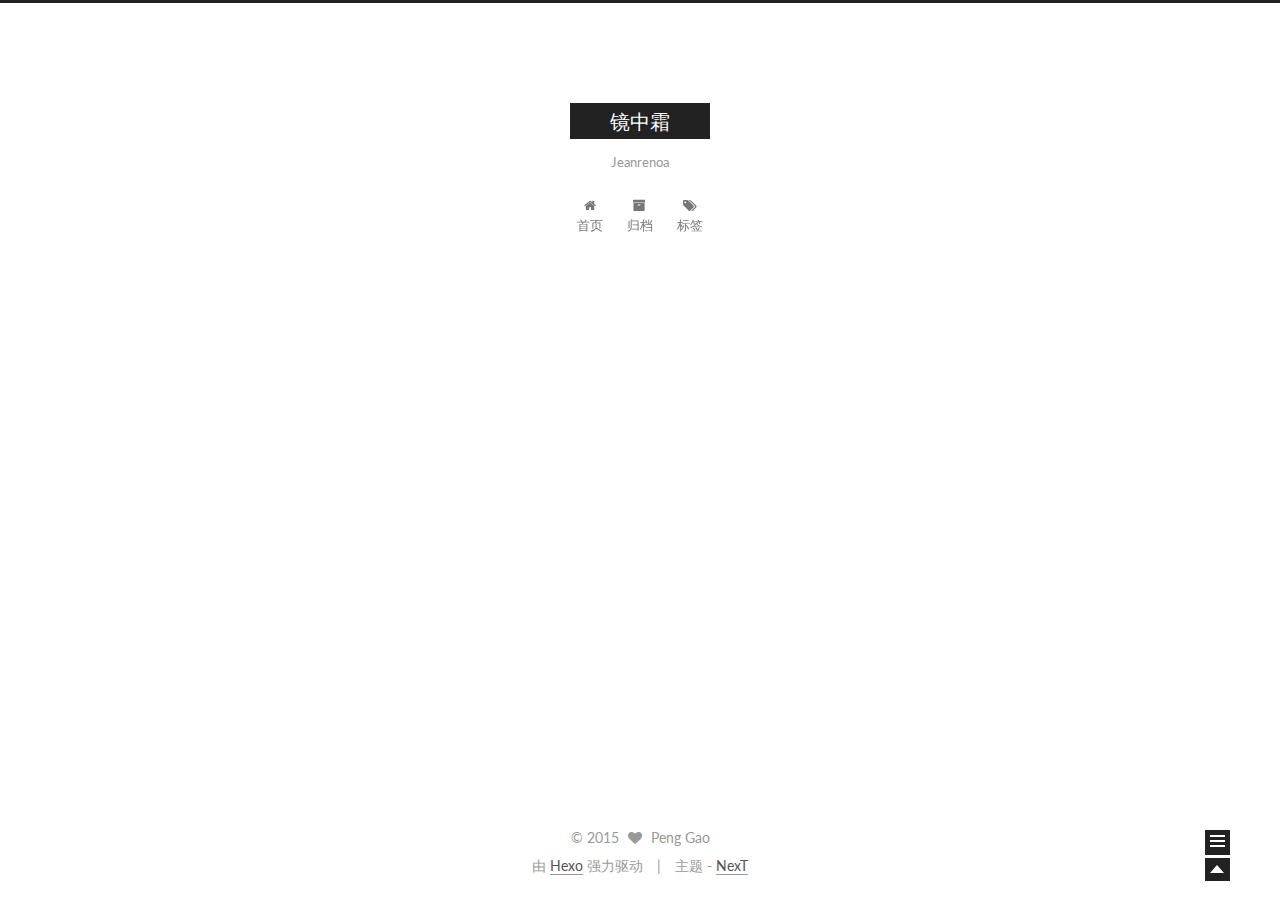
==== index.html @ 31a02031 "Update blog site content" ====
<!doctype html>
<html class="theme-next   use-motion ">
<head>
  <meta charset="UTF-8"/>
<meta http-equiv="X-UA-Compatible" content="IE=edge,chrome=1" />
<meta name="viewport" content="width=device-width, initial-scale=1, maximum-scale=1"/>



<meta http-equiv="Cache-Control" content="no-transform" />
<meta http-equiv="Cache-Control" content="no-siteapp" />












  <link href="/vendors/fancybox/source/jquery.fancybox.css?v=2.1.5" rel="stylesheet" type="text/css"/>




  <link href="//fonts.googleapis.com/css?family=Lato:300,400,700,400italic&subset=latin,latin-ext" rel="stylesheet" type="text/css">



<link href="/vendors/font-awesome/css/font-awesome.min.css?v=4.4.0" rel="stylesheet" type="text/css" />

<link href="/css/main.css?v=0.4.5.2" rel="stylesheet" type="text/css" />


  <meta name="keywords" content="Hexo, NexT" />








  <link rel="shortcut icon" type="image/x-icon" href="/favicon.ico?v=0.4.5.2" />






<meta name="description" content="Peng Gao&apos;s blog">
<meta property="og:type" content="website">
<meta property="og:title" content="镜中霜">
<meta property="og:url" content="http://yoursite.com/index.html">
<meta property="og:site_name" content="镜中霜">
<meta property="og:description" content="Peng Gao&apos;s blog">
<meta name="twitter:card" content="summary">
<meta name="twitter:title" content="镜中霜">
<meta name="twitter:description" content="Peng Gao&apos;s blog">



<script type="text/javascript" id="hexo.configuration">
  var CONFIG = {
    scheme: '',
    sidebar: 'post',
    motion: true
  };
</script>

  <title> 镜中霜 </title>
</head>

<body itemscope itemtype="http://schema.org/WebPage" lang="zh-Hans">

  <!--[if lte IE 8]>
  <div style=' clear: both; height: 59px; padding:0 0 0 15px; position: relative;margin:0 auto;'>
    <a href="http://windows.microsoft.com/en-US/internet-explorer/products/ie/home?ocid=ie6_countdown_bannercode">
      <img src="http://7u2nvr.com1.z0.glb.clouddn.com/picouterie.jpg" border="0" height="42" width="820"
           alt="You are using an outdated browser. For a faster, safer browsing experience, upgrade for free today or use other browser ,like chrome firefox safari."
           style='margin-left:auto;margin-right:auto;display: block;'/>
    </a>
  </div>
<![endif]-->
  






  <div class="container one-column 
   page-home 
">
    <div class="headband"></div>

    <header id="header" class="header" itemscope itemtype="http://schema.org/WPHeader">
      <div class="header-inner"><div class="site-meta ">
  

  <div class="custom-logo-site-title">
    <a href="/"  class="brand" rel="start">
      <span class="logo-line-before"><i></i></span>
      <span class="site-title">镜中霜</span>
      <span class="logo-line-after"><i></i></span>
    </a>
  </div>
  <p class="site-subtitle">Jeanrenoa</p>
</div>

<div class="site-nav-toggle">
  <button>
    <span class="btn-bar"></span>
    <span class="btn-bar"></span>
    <span class="btn-bar"></span>
  </button>
</div>

<nav class="site-nav">
  

  
    <ul id="menu" class="menu ">
      
        
        <li class="menu-item menu-item-home">
          <a href="/" rel="section">
            
              <i class="menu-item-icon fa fa-home fa-fw"></i> <br />
            
            首页
          </a>
        </li>
      
        
        <li class="menu-item menu-item-archives">
          <a href="/archives" rel="section">
            
              <i class="menu-item-icon fa fa-archive fa-fw"></i> <br />
            
            归档
          </a>
        </li>
      
        
        <li class="menu-item menu-item-tags">
          <a href="/tags" rel="section">
            
              <i class="menu-item-icon fa fa-tags fa-fw"></i> <br />
            
            标签
          </a>
        </li>
      

      
      
    </ul>
  

  
</nav>

 </div>
    </header>

    <main id="main" class="main">
      <div class="main-inner">
        <div id="content" class="content">
          
  <section id="posts" class="posts-expand">

    

    
    
      
      
        
        
        
      

      
    

    
      

  
  

  
  
  

  <article class="post post-type-normal " itemscope itemtype="http://schema.org/Article">

    
      <header class="post-header">

        
        
          <h1 class="post-title" itemprop="name headline">
            
            
              
                
                <a class="post-title-link" href="/2015/12/19/My-New-Post/" itemprop="url">
                  My New Post
                </a>
              
            
          </h1>
        

        <div class="post-meta">
          <span class="post-time">
            发表于
            <time itemprop="dateCreated" datetime="2015-12-19T20:08:28+08:00" content="2015-12-19">
              2015-12-19
            </time>
          </span>

          

          
            
          

          

        </div>
      </header>
    


    <div class="post-body">

      
      

      
        
          <span itemprop="articleBody">
            
              <h2 id="test"><a href="#test" class="headerlink" title="test"></a>test</h2><h3 id="test-1"><a href="#test-1" class="headerlink" title="test"></a>test</h3><ul>
<li>content</li>
<li>content</li>
</ul>

            
          </span>
        
      
    </div>

    <footer class="post-footer">
      

      

      
      
        <div class="post-eof"></div>
      
    </footer>
  </article>


    

  </section>

  


        </div>

        


        

      </div>

      
        
  
  <div class="sidebar-toggle">
    <div class="sidebar-toggle-line-wrap">
      <span class="sidebar-toggle-line sidebar-toggle-line-first"></span>
      <span class="sidebar-toggle-line sidebar-toggle-line-middle"></span>
      <span class="sidebar-toggle-line sidebar-toggle-line-last"></span>
    </div>
  </div>

  <aside id="sidebar" class="sidebar">
    <div class="sidebar-inner">

      

      

      <section class="site-overview sidebar-panel  sidebar-panel-active ">
        <div class="site-author motion-element" itemprop="author" itemscope itemtype="http://schema.org/Person">
          <img class="site-author-image" src="/images/avatar.jpg" alt="Peng Gao" itemprop="image"/>
          <p class="site-author-name" itemprop="name">Peng Gao</p>
        </div>
        <p class="site-description motion-element" itemprop="description">Peng Gao's blog</p>
        <nav class="site-state motion-element">
          <div class="site-state-item site-state-posts">
            <a href="/archives">
              <span class="site-state-item-count">1</span>
              <span class="site-state-item-name">日志</span>
            </a>
          </div>

          <div class="site-state-item site-state-categories">
            
              <span class="site-state-item-count">0</span>
              <span class="site-state-item-name">分类</span>
              
          </div>

          <div class="site-state-item site-state-tags">
            <a href="/tags">
              <span class="site-state-item-count">0</span>
              <span class="site-state-item-name">标签</span>
              </a>
          </div>

        </nav>

        

        <div class="links-of-author motion-element">
          
            
              <span class="links-of-author-item">
                <a href="https://github.com/jeanrenoa" target="_blank">
                  
                    <i class="fa fa-globe"></i> github
                  
                </a>
              </span>
            
              <span class="links-of-author-item">
                <a href="http://weibo.com/1256192520" target="_blank">
                  
                    <i class="fa fa-globe"></i> weibo
                  
                </a>
              </span>
            
          
        </div>

        
        

        <div class="links-of-author motion-element">
          
        </div>

      </section>

      

    </div>
  </aside>


      
    </main>

    <footer id="footer" class="footer">
      <div class="footer-inner">
        <div class="copyright" >
  
  &copy; 
  <span itemprop="copyrightYear">2015</span>
  <span class="with-love">
    <i class="icon-next-heart fa fa-heart"></i>
  </span>
  <span class="author" itemprop="copyrightHolder">Peng Gao</span>
</div>

<div class="powered-by">
  由 <a class="theme-link" href="http://hexo.io">Hexo</a> 强力驱动
</div>

<div class="theme-info">
  主题 -
  <a class="theme-link" href="https://github.com/iissnan/hexo-theme-next">
    NexT
  </a>
</div>



      </div>
    </footer>

    <div class="back-to-top"></div>
  </div>

  <script type="text/javascript" src="/vendors/jquery/index.js?v=2.1.3"></script>

  
  

  
    
    

  


  

  
  <script type="text/javascript" src="/vendors/fancybox/source/jquery.fancybox.pack.js"></script>
  <script type="text/javascript" src="/js/fancy-box.js?v=0.4.5.2"></script>


  <script type="text/javascript" src="/js/helpers.js?v=0.4.5.2"></script>
  <script type="text/javascript" src="/vendors/velocity/velocity.min.js"></script>
<script type="text/javascript" src="/vendors/velocity/velocity.ui.min.js"></script>

<script type="text/javascript" src="/js/motion.js?v=0.4.5.2" id="motion.global"></script>


  <script type="text/javascript" src="/vendors/fastclick/lib/fastclick.min.js?v=1.0.6"></script>
  <script type="text/javascript" src="/vendors/jquery_lazyload/jquery.lazyload.js?v=1.9.7"></script>

  

  <script type="text/javascript" src="/js/bootstrap.js"></script>

  
  

  
  

</body>
</html>
---- css/main.css ----
/* normalize.css v3.0.2 | MIT License | git.io/normalize */
html {
  font-family: sans-serif; /* 1 */
  -ms-text-size-adjust: 100%; /* 2 */
  -webkit-text-size-adjust: 100%; /* 2 */
}
body {
  margin: 0;
}
article,
aside,
details,
figcaption,
figure,
footer,
header,
hgroup,
main,
menu,
nav,
section,
summary {
  display: block;
}
audio,
canvas,
progress,
video {
  display: inline-block; /* 1 */
  vertical-align: baseline; /* 2 */
}
audio:not([controls]) {
  display: none;
  height: 0;
}
[hidden],
template {
  display: none;
}
a {
  background-color: transparent;
}
a:active,
a:hover {
  outline: 0;
}
abbr[title] {
  border-bottom: 1px dotted;
}
b,
strong {
  font-weight: bold;
}
dfn {
  font-style: italic;
}
h1 {
  font-size: 2em;
  margin: 0.67em 0;
}
mark {
  background: #ff0;
  color: #000;
}
small {
  font-size: 80%;
}
sub,
sup {
  font-size: 75%;
  line-height: 0;
  position: relative;
  vertical-align: baseline;
}
sup {
  top: -0.5em;
}
sub {
  bottom: -0.25em;
}
img {
  border: 0;
}
svg:not(:root) {
  overflow: hidden;
}
figure {
  margin: 1em 40px;
}
hr {
  -moz-box-sizing: content-box;
  box-sizing: content-box;
  height: 0;
}
pre {
  overflow: auto;
}
code,
kbd,
pre,
samp {
  font-family: monospace, monospace;
  font-size: 1em;
}
button,
input,
optgroup,
select,
textarea {
  color: inherit; /* 1 */
  font: inherit; /* 2 */
  margin: 0; /* 3 */
}
button {
  overflow: visible;
}
button,
select {
  text-transform: none;
}
button,
html input[type="button"],
input[type="reset"],
input[type="submit"] {
  -webkit-appearance: button; /* 2 */
  cursor: pointer; /* 3 */
}
button[disabled],
html input[disabled] {
  cursor: default;
}
button::-moz-focus-inner,
input::-moz-focus-inner {
  border: 0;
  padding: 0;
}
input {
  line-height: normal;
}
input[type="checkbox"],
input[type="radio"] {
  box-sizing: border-box; /* 1 */
  padding: 0; /* 2 */
}
input[type="number"]::-webkit-inner-spin-button,
input[type="number"]::-webkit-outer-spin-button {
  height: auto;
}
input[type="search"] {
  -webkit-appearance: textfield; /* 1 */
  -moz-box-sizing: content-box;
  -webkit-box-sizing: content-box; /* 2 */
  box-sizing: content-box;
}
input[type="search"]::-webkit-search-cancel-button,
input[type="search"]::-webkit-search-decoration {
  -webkit-appearance: none;
}
fieldset {
  border: 1px solid #c0c0c0;
  margin: 0 2px;
  padding: 0.35em 0.625em 0.75em;
}
legend {
  border: 0; /* 1 */
  padding: 0; /* 2 */
}
textarea {
  overflow: auto;
}
optgroup {
  font-weight: bold;
}
table {
  border-collapse: collapse;
  border-spacing: 0;
}
td,
th {
  padding: 0;
}
::selection {
  background: #262a30;
  color: #fff;
}
body {
  position: relative;
  font-family: Lato, "PingFang SC", "Microsoft YaHei", sans-serif;
  font-size: 14px;
  line-height: 2;
  color: #555;
  background: #fff;
}
@media (max-width: 767px) {
  body {
    padding-right: 0 !important;
  }
}
@media (min-width: 768px) and (max-width: 991px) {
  body {
    padding-right: 0 !important;
  }
}
@media (min-width: 1600px) {
  body {
    font-size: 16px;
  }
}
h1,
h2,
h3,
h4,
h5,
h6 {
  margin: 0;
  padding: 0;
  font-weight: bold;
  line-height: 1;
  font-family: Lato, "PingFang SC", "Microsoft YaHei", sans-serif;
}
h1 {
  font-size: 22px;
}
@media (max-width: 767px) {
  h1 {
    font-size: 18px;
  }
}
h2 {
  font-size: 20px;
}
@media (max-width: 767px) {
  h2 {
    font-size: 16px;
  }
}
h3 {
  font-size: 18px;
}
@media (max-width: 767px) {
  h3 {
    font-size: 14px;
  }
}
h4 {
  font-size: 16px;
}
@media (max-width: 767px) {
  h4 {
    font-size: 12px;
  }
}
h5 {
  font-size: 14px;
}
@media (max-width: 767px) {
  h5 {
    font-size: 10px;
  }
}
h6 {
  font-size: 12px;
}
@media (max-width: 767px) {
  h6 {
    font-size: 8px;
  }
}
p {
  margin: 0 0 25px 0;
}
a {
  color: #555;
  text-decoration: none;
  border-bottom: 1px solid #999;
}
a:hover {
  color: #222;
  border-bottom-color: #222;
}
ul {
  list-style: none;
}
blockquote {
  margin: 0;
  padding: 0;
}
img {
  display: block;
  margin: auto 0;
  max-width: 100%;
  height: auto;
}
h2,
h3,
h4,
h5,
h6 {
  margin: 20px 0 15px;
}
ul {
  list-style: square;
}
a {
  word-wrap: break-word;
}
hr {
  margin: 40px 0;
  height: 3px;
  border: none;
  background-color: #ddd;
  background-image: repeating-linear-gradient(-45deg, #fff, #fff 4px, transparent 4px, transparent 8px);
}
blockquote {
  padding: 0 15px;
  color: #666;
  border-left: 4px solid #ddd;
}
blockquote cite::before {
  content: "-";
  padding: 0 5px;
}
dt {
  font-weight: 700;
}
dd {
  margin: 0;
  padding: 0;
}
.pullquote {
  width: 45%;
}
.pullquote.left {
  float: left;
  margin-left: 5px;
  margin-right: 10px;
}
.pullquote.right {
  float: right;
  margin-left: 10px;
  margin-right: 5px;
}
.highlight table,
.gist table {
  width: auto;
}
.highlight table td,
.gist table td {
  border: none;
}
.highlight a,
.gist a {
  color: #222 !important;
  text-decoration: none !important;
}
.video-container {
  position: relative;
  padding-top: 60%;
  height: 0;
  overflow: hidden;
}
.video-container iframe,
.video-container object,
.video-container embed {
  position: absolute;
  top: 0;
  left: 0;
  width: 100%;
  height: 100%;
}
table {
  margin: 20px 0;
  width: 100%;
  border-collapse: collapse;
  border-spacing: 0;
  border: 1px solid #ddd;
  font-size: 14px;
}
table>tbody>tr:nth-of-type(odd) {
  background-color: #f9f9f9;
}
table>tbody>tr:hover {
  background-color: #f5f5f5;
}
caption,
th,
td {
  padding: 8px;
  text-align: left;
  vertical-align: middle;
  font-weight: normal;
}
th,
td {
  border-bottom: 3px solid #ddd;
  border-right: 1px solid #eee;
}
th {
  padding-bottom: 10px;
  font-weight: 700;
}
td {
  border-bottom-width: 1px;
}
.text-left {
  text-align: left;
}
.text-center {
  text-align: center;
}
.text-right {
  text-align: right;
}
.text-justify {
  text-align: justify;
}
.text-nowrap {
  white-space: nowrap;
}
.text-lowercase {
  text-transform: lowercase;
}
.text-uppercase {
  text-transform: uppercase;
}
.text-capitalize {
  text-transform: capitalize;
}
.center-block {
  display: block;
  margin-left: auto;
  margin-right: auto;
}
.clearfix:before,
.clearfix:after {
  content: " ";
  display: table;
}
.clearfix:after {
  clear: both;
}
.full-image.full-image.full-image {
  border: none;
  max-width: 100%;
  width: auto;
  margin: 0;
}
@media (min-width: 992px) {
  .full-image.full-image.full-image {
    max-width: none;
    width: 126%;
    margin: 0 -13%;
  }
}
.use-motion .motion-element {
  opacity: 0;
}
pre,
.highlight {
  background: #f7f7f7;
  margin: 20px 0;
  padding: 15px;
  overflow: auto;
  font-size: 13px;
  color: #4d4d4c;
  line-height: 1.6;
}
.highlight .gutter pre,
.gist .gist-file .gist-data .line-numbers {
  color: #666;
}
pre,
code {
  font-family: "Input Mono", "PT Mono", Consolas, Monaco, Menlo, monospace;
}
code {
  word-break: break-all;
  background: #eee;
  text-shadow: 0 1px #fff;
  padding: 0 0.3em;
}
pre code {
  background: none;
  text-shadow: none;
  padding: 0;
}
.highlight pre {
  border: none;
  margin: 0;
  padding: 1px;
}
.highlight table {
  margin: 0;
  width: auto;
  border: none;
}
.highlight td {
  border: none;
  padding: 0;
}
.highlight figcaption {
  font-size: 0.85em;
  color: #8e908c;
  line-height: 1em;
  margin-bottom: 1em;
}
.highlight figcaption:before,
.highlight figcaption:after {
  content: " ";
  display: table;
}
.highlight figcaption:after {
  clear: both;
}
.highlight figcaption a {
  float: right;
}
.highlight .gutter pre {
  text-align: right;
  padding-right: 20px;
}
.highlight .line {
  height: 20px;
}
.gist {
  margin: 20px 0;
  border-style: solid;
  border-color: #ccc;
  border-width: 1px 0;
  background: #f7f7f7;
  padding: 15px 40px 15px 15px;
}
.gist .gist-file {
  border: none;
  font-family: "Input Mono", "PT Mono", Consolas, Monaco, Menlo, monospace;
  margin: 0;
}
.gist .gist-file .gist-data {
  background: none;
  border: none;
}
.gist .gist-file .gist-data .line-numbers {
  background: none;
  border: none;
  padding: 0 20px 0 0;
}
.gist .gist-file .gist-data .line-data {
  padding: 0 !important;
}
.gist .gist-file .highlight {
  margin: 0;
  padding: 0;
  border: none;
}
.gist .gist-file .gist-meta {
  background: #f7f7f7;
  color: #8e908c;
  font: 13px Lato, "PingFang SC", "Microsoft YaHei", sans-serif;
  text-shadow: 0 0;
  padding: 0;
  margin-top: 1em;
  margin-left: 40px;
}
.gist .gist-file .gist-meta a {
  color: color-link;
  font-weight: normal;
}
.gist .gist-file .gist-meta a:hover {
  text-decoration: underline;
}
pre .comment {
  color: #8e908c;
}
pre .variable,
pre .attribute,
pre .tag,
pre .regexp,
pre .ruby .constant,
pre .xml .tag .title,
pre .xml .pi,
pre .xml .doctype,
pre .html .doctype,
pre .css .id,
pre .css .class,
pre .css .pseudo {
  color: #c82829;
}
pre .number,
pre .preprocessor,
pre .built_in,
pre .literal,
pre .params,
pre .constant {
  color: #f5871f;
}
pre .ruby .class .title,
pre .css .rules .attribute {
  color: #718c00;
}
pre .string,
pre .value,
pre .inheritance,
pre .header,
pre .ruby .symbol,
pre .xml .cdata {
  color: #718c00;
}
pre .title,
pre .css .hexcolor {
  color: #3e999f;
}
pre .function,
pre .python .decorator,
pre .python .title,
pre .ruby .function .title,
pre .ruby .title .keyword,
pre .perl .sub,
pre .javascript .title,
pre .coffeescript .title {
  color: #4271ae;
}
pre .keyword,
pre .javascript .function {
  color: #8959a8;
}
html,
body {
  height: 100%;
}
.container {
  position: relative;
  min-height: 100%;
}
.header-inner {
  margin: 0 auto;
  padding: 100px 0 70px;
  width: 1200px;
}
.one-column .header-inner {
  width: 700px;
}
@media (min-width: 1600px) {
  .one-column .header-inner {
    width: 900px;
  }
}
.main {
  padding-bottom: 150px;
}
.main-inner {
  margin: 0 auto;
  width: 1200px;
}
.one-column .main-inner {
  width: 700px;
}
@media (min-width: 1600px) {
  .one-column .main-inner {
    width: 900px;
  }
}
.footer {
  position: absolute;
  left: 0;
  bottom: 0;
  width: 100%;
  min-height: 50px;
}
.footer-inner {
  margin: 20px auto;
  width: 1200px;
}
.one-column .footer-inner {
  width: 700px;
}
@media (min-width: 1600px) {
  .one-column .footer-inner {
    width: 900px;
  }
}
.headband {
  height: 3px;
  background: #222;
}
.header {
  background: #fff;
}
.header-inner {
  position: relative;
}
.site-meta {
  margin: 0;
  text-align: center;
}
@media (max-width: 767px) {
  .site-meta {
    text-align: center;
  }
}
.brand {
  position: relative;
  display: inline-block;
  padding: 0 40px;
  color: #fff;
  background: #222;
  border-bottom: none;
  font-family: Lato, "PingFang SC", "Microsoft YaHei", sans-serif;
}
.brand:hover {
  color: #fff;
}
.logo {
  display: inline-block;
  margin-right: 5px;
  line-height: 36px;
  vertical-align: top;
}
.site-title {
  display: inline-block;
  vertical-align: top;
  line-height: 36px;
  font-size: 20px;
  font-weight: normal;
}
.site-subtitle {
  margin-top: 10px;
  font-size: 13px;
  color: #999;
}
.use-motion .brand {
  opacity: 0;
}
.use-motion .logo,
.use-motion .site-title,
.use-motion .site-subtitle {
  opacity: 0;
  position: relative;
  top: -10px;
}
.site-nav-toggle {
  display: none;
  position: absolute;
  top: 10px;
  left: 10px;
}
@media (max-width: 767px) {
  .site-nav-toggle {
    display: block;
  }
}
.site-nav-toggle button {
  margin-top: 2px;
  padding: 9px 10px;
  background: transparent;
  border: none;
}
@media (max-width: 767px) {
  .site-nav {
    display: none;
    margin: 0 -10px;
    clear: both;
    border-top: 1px solid #ddd;
  }
}
@media (min-width: 768px) and (max-width: 991px) {
  .site-nav {
    display: block !important;
  }
}
@media (min-width: 992px) {
  .site-nav {
    display: block !important;
  }
}
.menu {
  margin-top: 20px;
  padding-left: 0;
  text-align: center;
}
@media (max-width: 767px) {
  .menu {
    padding-left: 10px;
  }
}
.menu .menu-item {
  display: inline-block;
  margin: 0 10px;
}
@media screen and (max-width: 767px) {
  .menu .menu-item {
    margin-top: 10px;
  }
}
.menu .menu-item a {
  display: block;
  font-size: 13px;
  text-transform: capitalize;
  line-height: 1.5;
  border-bottom: 1px solid transparent;
  transition-property: border-color;
  transition-duration: 0.2s;
  transition-timing-function: ease-in-out;
  transition-delay: 0s;
}
.menu .menu-item a:hover {
  border-bottom-color: #222;
}
.use-motion .menu-item {
  opacity: 0;
}
.translation {
  margin-top: -20px;
  font-size: 14px;
  color: #999;
}
.post:last-child .post-eof.post-eof.post-eof {
  display: none;
}
.sidebar-toggle {
  position: fixed;
  right: 50px;
  bottom: 45px;
  width: 15px;
  height: 15px;
  padding: 5px;
  background: #222;
  line-height: 0;
  z-index: 1050;
  cursor: pointer;
  -webkit-transform: translateZ(0);
}
@media (min-width: 768px) and (max-width: 991px) {
  .sidebar-toggle {
    display: none;
  }
}
@media (max-width: 767px) {
  .sidebar-toggle {
    display: none;
  }
}
.sidebar-toggle-line {
  position: relative;
  display: inline-block;
  vertical-align: top;
  height: 2px;
  width: 100%;
  background: #fff;
  margin-top: 3px;
}
.sidebar-toggle-line:first-child {
  margin-top: 0;
}
.sidebar {
  width: 0;
  position: fixed;
  right: 0;
  top: 0;
  bottom: 0;
  z-index: 1040;
  box-shadow: inset 0 2px 6px #000;
  background: #222;
  -webkit-transform: translateZ(0);
}
.sidebar a {
  color: #999;
  border-bottom-color: #555;
}
.sidebar a:hover {
  color: #eee;
}
@media (min-width: 768px) and (max-width: 991px) {
  .sidebar {
    display: none !important;
  }
}
@media (max-width: 767px) {
  .sidebar {
    display: none !important;
  }
}
.sidebar-inner {
  position: relative;
  padding: 20px 10px;
  color: #999;
  text-align: center;
}
.site-author-image {
  display: block;
  margin: 0 auto;
  max-width: 96px;
  height: auto;
  border: 2px solid #333;
  padding: 2px;
}
.site-author-name {
  margin: 5px 0 0;
  color: #f5f5f5;
}
.site-description {
  margin-top: 5px;
  font-size: 14px;
  color: #555;
}
.site-state {
  overflow: hidden;
  line-height: 1.4;
}
.site-state-item {
  display: inline-block;
  padding: 0 15px;
  border-left: 1px solid #333;
}
.site-state-item:first-child {
  border-left: none;
}
.site-state-item a {
  border-bottom: none;
}
.site-state-item-count {
  display: block;
  text-align: center;
  font-size: 18px;
}
.site-state-item-name {
  font-size: 13px;
}
.feed-link {
  margin-top: 20px;
}
.feed-link a {
  display: inline-block;
  padding: 0 15px;
  color: #fc6423;
  border: 1px solid #fc6423;
  border-radius: 4px;
}
.feed-link a i {
  color: #fc6423;
  font-size: 14px;
}
.feed-link a:hover {
  color: #fff;
  background: #fc6423;
}
.feed-link a:hover i {
  color: #fff;
}
.links-of-author {
  margin-top: 20px;
}
.links-of-author a {
  display: inline-block;
  vertical-align: middle;
  margin-right: 10px;
  margin-bottom: 10px;
  border-bottom-color: #555;
  font-size: 13px;
}
.links-of-author a:before {
  display: inline-block;
  vertical-align: middle;
  margin-right: 3px;
  content: " ";
  width: 4px;
  height: 4px;
  border-radius: 50%;
  background: #5ce029;
}
.sidebar-nav {
  margin: 0 0 20px;
  padding-left: 0;
}
.sidebar-nav li {
  display: inline-block;
  cursor: pointer;
  border-bottom: 1px solid transparent;
  font-size: 15px;
}
.sidebar-nav li:hover {
  color: #f5f5f5;
}
.page-post-detail .sidebar-nav-toc {
  padding: 0 5px;
}
.page-post-detail .sidebar-nav-overview {
  margin-left: 10px;
}
.sidebar-nav .sidebar-nav-active {
  color: #87daff;
  border-bottom-color: #87daff;
}
.sidebar-nav .sidebar-nav-active:hover {
  color: #87daff;
}
.sidebar-panel {
  display: none;
}
.sidebar-panel-active {
  display: block;
}
.post-toc {
  overflow: hidden;
  position: relative;
}
.post-toc-empty {
  font-size: 14px;
  color: #666;
}
.post-toc ol {
  overflow: auto;
  margin: 0;
  padding: 0 10px 10px;
  text-align: left;
  list-style: none;
  font-size: 14px;
}
.post-toc ol a {
  color: #999;
}
.post-toc ol a:hover {
  color: #ccc;
}
.post-toc .nav .nav-child {
  display: none;
}
.post-toc .nav .active > .nav-child {
  display: block;
}
.post-toc .nav .active-current > .nav-child {
  display: block;
}
.post-toc .nav .active-current > .nav-child > .nav-item {
  display: block;
}
.post-toc .nav .active > a {
  color: #ccc;
}
.post-toc .nav .active-current > a {
  color: #87daff;
}
.post-toc .nav .active-current > a:hover {
  color: #87daff;
}
.post-toc-indicator {
  height: 20px;
  text-align: center;
  color: #fff;
  font-size: 14px;
}
.post-toc-indicator-top {
  opacity: 0;
  margin-top: 10px;
}
.post-toc-indicator-bottom {
  position: absolute;
  width: 100%;
}
.footer {
  font-size: 14px;
  color: #999;
}
.footer img {
  border: none;
}
.footer-inner {
  text-align: center;
}
.with-love {
  display: inline-block;
  margin: 0 5px;
}
.powered-by,
.theme-info {
  display: inline-block;
}
.powered-by {
  margin-right: 10px;
}
.powered-by::after {
  content: "|";
  padding-left: 10px;
}
.cc-license {
  margin-top: 10px;
  text-align: center;
}
.cc-license .cc-opacity {
  opacity: 0.7;
  border-bottom: none;
}
.cc-license .cc-opacity:hover {
  opacity: 0.9;
}
.cc-license img {
  display: inline-block;
}
@media (max-width: 767px) {
  body {
    font-size: 14px;
  }
  .header-inner,
  .one-column .header-inner,
  .main-inner,
  .one-column .main-inner,
  .main-inner .content,
  .footer-inner,
  .one-column .footer-inner {
    width: auto;
  }
  .main-inner {
    margin: 20px auto 0;
  }
  .footer-inner {
    padding: 0 10px;
  }
}
.blockquote-center,
.page-home .post-type-quote blockquote,
.page-post-detail .post-type-quote blockquote {
  position: relative;
  margin: 40px 0;
  padding: 0;
  border-left: none;
  text-align: center;
}
.blockquote-center::before,
.page-home .post-type-quote blockquote::before,
.page-post-detail .post-type-quote blockquote::before,
.blockquote-center::after,
.page-home .post-type-quote blockquote::after,
.page-post-detail .post-type-quote blockquote::after {
  position: absolute;
  content: ' ';
  display: block;
  width: 100%;
  height: 24px;
  opacity: 0.2;
  background-repeat: no-repeat;
  background-position: 0 -6px;
  background-size: 22px 22px;
}
.blockquote-center::before,
.page-home .post-type-quote blockquote::before,
.page-post-detail .post-type-quote blockquote::before {
  top: -20px;
  background-image: url("../images/quote-l.svg");
  border-top: 1px solid #ccc;
}
.blockquote-center::after,
.page-home .post-type-quote blockquote::after,
.page-post-detail .post-type-quote blockquote::after {
  bottom: -20px;
  background-image: url("../images/quote-r.svg");
  border-bottom: 1px solid #ccc;
  background-position: 100% 8px;
}
.blockquote-center p,
.page-home .post-type-quote blockquote p,
.page-post-detail .post-type-quote blockquote p,
.blockquote-center div,
.page-home .post-type-quote blockquote div,
.page-post-detail .post-type-quote blockquote div {
  text-align: center;
}
.btn {
  display: inline-block;
  padding: 0 20px;
  font-size: 15px;
  color: #fff;
  background: #222;
  border: 2px solid #222;
  text-decoration: none;
  transition-property: background-color;
  transition-duration: 0.2s;
  transition-timing-function: ease-in-out;
  transition-delay: 0s;
}
.btn:hover {
  border-color: #222;
  color: #222;
  background: #fff;
}
.btn-bar {
  display: block;
  width: 22px;
  height: 2px;
  background: #555;
  border-radius: 1px;
}
.btn-bar+.btn-bar {
  margin-top: 4px;
}
.post-body .fancybox img {
  display: block !important;
  margin: 0 auto;
  cursor: pointer;
  cursor: zoom-out;
  cursor: -webkit-zoom-in;
}
.post-body .image-caption,
.post-body .figure .caption {
  margin: 10px auto 15px;
  text-align: center;
  font-size: 14px;
  color: #999;
  font-weight: bold;
  line-height: 1;
}
.post-sticky-flag {
  display: inline-block;
  font-size: 16px;
  -ms-transform: rotate(30deg);
  transform: rotate(30deg);
}
.posts-expand {
  padding-top: 40px;
}
@media (max-width: 767px) {
  .posts-expand {
    margin: 0 20px;
  }
  .post-body pre,
  .post-body .highlight {
    margin: 0 -20px;
    padding: 10px 20px;
  }
  .post-body pre .gutter pre,
  .post-body .highlight .gutter pre {
    padding-right: 10px;
  }
}
.posts-expand .post-title {
  font-size: 26px;
  text-align: center;
  word-break: break-word;
}
@media (max-width: 767px) {
  .posts-expand .post-title {
    font-size: 22px;
  }
}
.posts-expand .post-title-link {
  display: inline-block;
  position: relative;
  color: #555;
  border-bottom: none;
  line-height: 1.2;
  vertical-align: top;
}
.posts-expand .post-title-link::before {
  content: "";
  position: absolute;
  width: 100%;
  height: 2px;
  bottom: 0;
  left: 0;
  background-color: #000;
  visibility: hidden;
  transform: scaleX(0);
  transition-duration: 0.2s;
  transition-timing-function: ease-in-out;
  transition-delay: 0s;
}
.posts-expand .post-title-link:hover::before {
  visibility: visible;
  transform: scaleX(1);
}
.posts-expand .post-title-link .fa {
  font-size: 16px;
}
.posts-expand .post-meta {
  margin: 3px 0 60px 0;
  color: #999;
  font-size: 12px;
  text-align: center;
}
.posts-expand .post-meta .post-category-list {
  display: inline-block;
  margin: 0;
  padding: 3px;
}
.posts-expand .post-meta .post-category-list-link {
  color: #999;
}
@media (max-width: 767px) {
  .posts-expand .post-comments-count {
    display: none;
  }
}
@media (min-width: 992px) {
  .posts-expand .post-body {
    text-align: justify;
  }
}
.posts-expand .post-body h2,
.posts-expand .post-body h3,
.posts-expand .post-body h4,
.posts-expand .post-body h5,
.posts-expand .post-body h6 {
  padding-top: 10px;
}
.posts-expand .post-body img {
  box-sizing: border-box;
  margin: auto;
  padding: 3px;
  border: 1px solid #ddd;
}
.posts-expand .post-tags {
  margin-top: 40px;
  text-align: center;
}
.posts-expand .post-tags a {
  display: inline-block;
  margin-right: 10px;
  font-size: 13px;
}
.post-nav {
  overflow: hidden;
  margin-top: 60px;
  padding: 10px;
  white-space: nowrap;
  border-top: 1px solid #eee;
}
.post-nav-item {
  display: inline-block;
  width: 50%;
  white-space: normal;
}
.post-nav-item a {
  position: relative;
  display: inline-block;
  line-height: 25px;
  font-size: 14px;
  color: #555;
  border-bottom: none;
}
.post-nav-item a:hover {
  color: #222;
  border-bottom: none;
}
.post-nav-item a:active {
  top: 2px;
}
.post-nav-item a i {
  font-size: 12px;
}
.post-nav-prev {
  text-align: right;
}
.posts-expand .post-eof {
  display: block;
  margin: 80px auto 60px;
  width: 8%;
  height: 1px;
  background: #ccc;
  text-align: center;
}
.post-more-link {
  margin-top: 50px;
}
.posts-expand .post-body .fancybox img {
  margin: 0 auto;
}
@media (max-width: 767px) {
  .posts-collapse {
    margin: 0 20px;
  }
  .posts-collapse .post-title,
  .posts-collapse .post-meta {
    display: block;
    width: auto;
    text-align: left;
  }
}
.posts-collapse {
  margin-left: 55px;
}
@media (max-width: 767px) {
  .posts-collapse {
    margin: 0 20px;
  }
}
.posts-collapse .collection-title {
  position: relative;
  margin: 60px 0;
}
.posts-collapse .collection-title h2 {
  margin-left: 20px;
}
.posts-collapse .collection-title small {
  color: #bbb;
}
.posts-collapse .collection-title::before {
  content: " ";
  position: absolute;
  left: 0;
  top: 50%;
  margin-left: -4px;
  margin-top: -4px;
  width: 8px;
  height: 8px;
  background: #bbb;
  border-radius: 50%;
}
.posts-collapse .post {
  margin: 30px 0;
}
.posts-collapse .post-header {
  position: relative;
  transition-duration: 0.2s;
  transition-timing-function: ease-in-out;
  transition-delay: 0s;
  transition-property: border;
  border-bottom: 1px dashed #ccc;
}
.posts-collapse .post-header::before {
  content: " ";
  position: absolute;
  left: 0;
  top: 12px;
  width: 6px;
  height: 6px;
  margin-left: -4px;
  background: #bbb;
  border-radius: 50%;
  border: 1px solid #fff;
  transition-duration: 0.2s;
  transition-timing-function: ease-in-out;
  transition-delay: 0s;
  transition-property: background;
}
.posts-collapse .post-header:hover {
  border-bottom-color: #666;
}
.posts-collapse .post-header:hover::before {
  background: #222;
}
.posts-collapse .post-meta {
  position: absolute;
  font-size: 12px;
  left: 20px;
  top: 5px;
}
.posts-collapse .post-comments-count {
  display: none;
}
.posts-collapse .post-title {
  margin-left: 60px;
  font-size: 16px;
  font-weight: normal;
  font-family: Lato, "PingFang SC", "Microsoft YaHei", sans-serif;
  line-height: inherit;
}
.posts-collapse .post-title::after {
  margin-left: 3px;
  opacity: 0.6;
}
.posts-collapse .post-title a {
  color: #666;
  border-bottom: none;
}
.page-home .post-type-quote .post-header,
.page-post-detail .post-type-quote .post-header,
.page-home .post-type-quote .post-tags,
.page-post-detail .post-type-quote .post-tags {
  display: none;
}
.pagination {
  margin: 120px 0 40px;
  text-align: center;
  border-top: 1px solid #eee;
}
.page-number-basic,
.pagination .prev,
.pagination .next,
.pagination .page-number,
.pagination .space {
  display: inline-block;
  position: relative;
  top: -1px;
  margin: 0 10px;
  padding: 0 10px;
  line-height: 30px;
}
@media (max-width: 767px) {
  .page-number-basic,
  .pagination .prev,
  .pagination .next,
  .pagination .page-number,
  .pagination .space {
    margin: 0 5px;
  }
}
.pagination .prev,
.pagination .next,
.pagination .page-number {
  border-bottom: 0;
  border-top: 1px solid #eee;
  transition-property: border-color;
  transition-duration: 0.2s;
  transition-timing-function: ease-in-out;
  transition-delay: 0s;
}
.pagination .prev:hover,
.pagination .next:hover,
.pagination .page-number:hover {
  border-top-color: #222;
}
.pagination .space {
  padding: 0;
  margin: 0;
}
.pagination .prev {
  margin-left: 0;
}
.pagination .next {
  margin-right: 0;
}
.pagination .page-number.current {
  color: #fff;
  background: #ccc;
  border-top-color: #ccc;
}
@media (max-width: 767px) {
  .pagination {
    border-top: none;
  }
  .pagination .prev,
  .pagination .next,
  .pagination .page-number {
    margin-bottom: 10px;
    border-top: 0;
    border-bottom: 1px solid #eee;
  }
  .pagination .prev:hover,
  .pagination .next:hover,
  .pagination .page-number:hover {
    border-bottom-color: #222;
  }
}
.comments {
  margin: 60px 20px 0;
}
.tag-cloud {
  text-align: center;
}
.tag-cloud a {
  display: inline-block;
  margin: 10px;
}
.post-gallery {
  display: table;
  table-layout: fixed;
  width: 100%;
  border-collapse: separate;
}
.post-gallery-row {
  display: table-row;
}
.post-gallery .post-gallery-img {
  display: table-cell;
  text-align: center;
  vertical-align: middle;
  border: none;
}
.post-gallery .post-gallery-img img {
  max-width: 100%;
  max-height: 100%;
  border: none;
}
.fancybox-close,
.fancybox-close:hover {
  border: none;
}
.post .group-picture img {
  box-sizing: border-box;
  padding: 0 3px;
  border: none;
}
.post .group-picture-row {
  overflow: hidden;
  margin-top: 6px;
}
.post .group-picture-row:first-child {
  margin-top: 0;
}
.post .group-picture-column {
  float: left;
}
.page-post-detail .post-body .group-picture-column {
  float: none;
  margin-top: 10px;
  width: auto !important;
}
.page-post-detail .post-body .group-picture-column img {
  margin: 0 auto;
}
.page-archive .group-picture-container {
  overflow: hidden;
}
.page-archive .group-picture-row {
  float: left;
}
.page-archive .group-picture-row:first-child {
  margin-top: 6px;
}
.page-archive .group-picture-column {
  max-width: 150px;
  max-height: 150px;
}
.back-to-top {
  position: fixed;
  bottom: 19px;
  right: 50px;
  z-index: 1050;
  width: 15px;
  height: 13px;
  padding: 5px;
  background: #222;
  color: #fff;
  cursor: pointer;
  -webkit-transform: translateZ(0);
}
@media (max-width: 767px) {
  .back-to-top {
    display: none;
  }
}
@media (min-width: 768px) and (max-width: 991px) {
  .back-to-top {
    display: none;
  }
}
.back-to-top:before {
  display: block;
  content: " ";
  margin-top: 2px;
  width: 0;
  height: 0;
  border-width: 0 7px 8px 7px;
  border-color: transparent transparent #fff transparent;
  border-style: solid;
}
.theme-next #ds-thread #ds-reset {
  color: #555;
}
.theme-next #ds-thread #ds-reset .ds-replybox {
  margin-bottom: 30px;
}
.theme-next #ds-thread #ds-reset .ds-replybox .ds-avatar,
.theme-next #ds-reset .ds-avatar img {
  box-shadow: none;
}
.theme-next #ds-thread #ds-reset .ds-textarea-wrapper {
  border-color: #c7d4e1;
  background: none;
  border-top-right-radius: 3px;
  border-top-left-radius: 3px;
}
.theme-next #ds-thread #ds-reset .ds-textarea-wrapper textarea {
  height: 60px;
}
.theme-next #ds-reset .ds-rounded-top {
  border-radius: 0;
}
.theme-next #ds-thread #ds-reset .ds-post-toolbar {
  box-sizing: border-box;
  border: 1px solid #c7d4e1;
  background: #f6f8fa;
}
.theme-next #ds-thread #ds-reset .ds-post-options {
  height: 40px;
  border: none;
  background: none;
}
.theme-next #ds-thread #ds-reset .ds-toolbar-buttons {
  top: 11px;
}
.theme-next #ds-thread #ds-reset .ds-sync {
  top: 5px;
}
.theme-next #ds-thread #ds-reset .ds-post-button {
  top: 4px;
  right: 5px;
  width: 90px;
  height: 30px;
  border: 1px solid #c5ced7;
  border-radius: 3px;
  background-image: linear-gradient(#fbfbfc, #f5f7f9);
  color: #60676d;
}
.theme-next #ds-thread #ds-reset .ds-post-button:hover {
  background-position: 0 -30px;
  color: #60676d;
}
.theme-next #ds-thread #ds-reset .ds-comments-info {
  padding: 10px 0;
}
.theme-next #ds-thread #ds-reset .ds-sort {
  display: none;
}
.theme-next #ds-thread #ds-reset li.ds-tab a.ds-current {
  border: none;
  background: #f6f8fa;
  color: #60676d;
}
.theme-next #ds-thread #ds-reset li.ds-tab a.ds-current:hover {
  background-color: #e9f0f7;
  color: #60676d;
}
.theme-next #ds-thread #ds-reset li.ds-tab a {
  border-radius: 2px;
  padding: 5px;
}
.theme-next #ds-thread #ds-reset .ds-login-buttons p {
  color: #999;
  line-height: 36px;
}
.theme-next #ds-thread #ds-reset .ds-login-buttons .ds-service-list li {
  height: 28px;
}
.theme-next #ds-thread #ds-reset .ds-service-list a {
  background: none;
  padding: 5px;
  border: 1px solid;
  border-radius: 3px;
  text-align: center;
}
.theme-next #ds-thread #ds-reset .ds-service-list a:hover {
  color: #fff;
  background: #666;
}
.theme-next #ds-thread #ds-reset .ds-service-list .ds-weibo {
  color: #fc9b00;
  border-color: #fc9b00;
}
.theme-next #ds-thread #ds-reset .ds-service-list .ds-weibo:hover {
  background: #fc9b00;
}
.theme-next #ds-thread #ds-reset .ds-service-list .ds-qq {
  color: #60a3ec;
  border-color: #60a3ec;
}
.theme-next #ds-thread #ds-reset .ds-service-list .ds-qq:hover {
  background: #60a3ec;
}
.theme-next #ds-thread #ds-reset .ds-service-list .ds-renren {
  color: #2e7ac4;
  border-color: #2e7ac4;
}
.theme-next #ds-thread #ds-reset .ds-service-list .ds-renren:hover {
  background: #2e7ac4;
}
.theme-next #ds-thread #ds-reset .ds-service-list .ds-douban {
  color: #37994c;
  border-color: #37994c;
}
.theme-next #ds-thread #ds-reset .ds-service-list .ds-douban:hover {
  background: #37994c;
}
.theme-next #ds-thread #ds-reset .ds-service-list .ds-kaixin {
  color: #fef20d;
  border-color: #fef20d;
}
.theme-next #ds-thread #ds-reset .ds-service-list .ds-kaixin:hover {
  background: #fef20d;
}
.theme-next #ds-thread #ds-reset .ds-service-list .ds-netease {
  color: #f00;
  border-color: #f00;
}
.theme-next #ds-thread #ds-reset .ds-service-list .ds-netease:hover {
  background: #f00;
}
.theme-next #ds-thread #ds-reset .ds-service-list .ds-sohu {
  color: #ffcb05;
  border-color: #ffcb05;
}
.theme-next #ds-thread #ds-reset .ds-service-list .ds-sohu:hover {
  background: #ffcb05;
}
.theme-next #ds-thread #ds-reset .ds-service-list .ds-baidu {
  color: #2831e0;
  border-color: #2831e0;
}
.theme-next #ds-thread #ds-reset .ds-service-list .ds-baidu:hover {
  background: #2831e0;
}
.theme-next #ds-thread #ds-reset .ds-service-list .ds-google {
  color: #166bec;
  border-color: #166bec;
}
.theme-next #ds-thread #ds-reset .ds-service-list .ds-google:hover {
  background: #166bec;
}
.theme-next #ds-thread #ds-reset .ds-service-list .ds-weixin {
  color: #00ce0d;
  border-color: #00ce0d;
}
.theme-next #ds-thread #ds-reset .ds-service-list .ds-weixin:hover {
  background: #00ce0d;
}
.theme-next #ds-thread #ds-reset .ds-service-list .ds-more-services {
  border: none;
}
.theme-next #ds-thread #ds-reset .ds-service-list .ds-more-services:hover {
  background: none;
}
.theme-next .this_ua {
  background-color: #ccc !important;
  border-radius: 4px;
  padding: 0 5px !important;
  margin: 1px 1px !important;
  border: 1px solid #bbb !important;
  color: #fff;
  display: inline-block !important;
}
.theme-next .this_ua.admin {
  background-color: #d9534f !important;
  border-color: #d9534f !important;
}
.theme-next .this_ua.platform.iOS,
.theme-next .this_ua.platform.Mac,
.theme-next .this_ua.platform.Windows {
  background-color: #39b3d7 !important;
  border-color: #46b8da !important;
}
.theme-next .this_ua.platform.Linux {
  background-color: #3a3a3a !important;
  border-color: #1f1f1f !important;
}
.theme-next .this_ua.platform.Android {
  background-color: #00c47d !important;
  border-color: #01b171 !important;
}
.theme-next .this_ua.browser.Mobile,
.theme-next .this_ua.browser.Chrome {
  background-color: #5cb85c !important;
  border-color: #4cae4c !important;
}
.theme-next .this_ua.browser.Firefox {
  background-color: #f0ad4e !important;
  border-color: #eea236 !important;
}
.theme-next .this_ua.browser.Maxthon,
.theme-next .this_ua.browser.IE {
  background-color: #428bca !important;
  border-color: #357ebd !important;
}
.theme-next .this_ua.browser.baidu,
.theme-next .this_ua.browser.UCBrowser,
.theme-next .this_ua.browser.Opera {
  background-color: #d9534f !important;
  border-color: #d43f3a !important;
}
.theme-next .this_ua.browser.Android,
.theme-next .this_ua.browser.QQBrowser {
  background-color: #78ace9 !important;
  border-color: #4cae4c !important;
}
.post-spread {
  margin-top: 20px;
  text-align: center;
}
.jiathis_style {
  display: inline-block;
}
.jiathis_style a {
  border: none;
}
.use-motion .post {
  opacity: 0;
}
.page-archive .archive-page-counter {
  position: relative;
  top: 3px;
  left: 20px;
}
@media (max-width: 767px) {
  .page-archive .archive-page-counter {
    top: 5px;
  }
}
.page-archive .posts-collapse {
  position: relative;
}
.page-archive .posts-collapse::after {
  top: 20px;
  left: 0;
  margin-left: -2px;
  width: 4px;
  height: 100%;
  background: #f5f5f5;
  z-index: -1;
}
.page-archive .posts-collapse .archive-move-on {
  position: absolute;
  top: 11px;
  left: 0;
  margin-left: -6px;
  width: 10px;
  height: 10px;
  opacity: 0.5;
  background: #555;
  border: 1px solid #fff;
  border-radius: 50%;
}
.page-archive .posts-collapse::before,
.page-archive .posts-collapse::after {
  content: " ";
  position: absolute;
}
.page-post-detail .sidebar-toggle-line {
  background: #87daff;
}
.page-post-detail .comments {
  overflow: hidden;
}
.category-all-page .category-all-title {
  text-align: center;
}
.category-all-page .category-all {
  margin-top: 20px;
}
.category-all-page .category-list {
  margin: 0;
  padding: 0;
  list-style: none;
}
.category-all-page .category-list-item {
  display: inline-block;
  margin: 10px;
}
.category-all-page .category-list-count {
  color: #bbb;
}
.category-all-page .category-list-count:before {
  display: inline;
  content: " (";
}
.category-all-page .category-list-count:after {
  display: inline;
  content: ") ";
}
.custom-logo .site-meta-headline {
  text-align: center;
}
.custom-logo .brand {
  background: none;
}
.custom-logo .site-title {
  margin: 10px auto 0;
  font-size: 24px;
  color: #222;
}
.custom-logo .site-title a {
  border: none;
}
.custom-logo-image {
  margin: 0 auto;
  padding: 5px;
  max-width: 150px;
  background: #fff;
}
@media (max-width: 767px) {
  .site-nav {
    position: absolute;
    left: 0;
    top: 52px;
    margin: 0;
    width: 100%;
    background: #fff;
    border-bottom: 1px solid #ddd;
  }
}
@media (max-width: 767px) {
  .menu {
    text-align: left;
  }
}
@media (max-width: 767px) {
  .menu .menu-item {
    display: block;
    margin-left: 0;
    vertical-align: top;
  }
}
@media (max-width: 767px) {
  .menu .menu-item br {
    display: none;
  }
}
@media (max-width: 767px) {
  .menu .menu-item-icon {
    font-size: 15px;
  }
}
.site-search {
  position: absolute;
  top: 0;
  right: 0;
  font-size: 0;
}
@media (max-width: 767px) {
  .site-search {
    position: static;
  }
}
.site-search form {
  position: relative;
  vertical-align: top;
  background: #222;
  height: 30px;
  z-index: 10;
}
@media (max-width: 767px) {
  .site-search form {
    background: none;
  }
}
.site-search form input {
  border: none;
  color: #ccc;
  background: transparent url("/images/searchicon.png") no-repeat 10px 40%;
  background-size: 15px 15px;
}
@media (max-width: 767px) {
  .site-search form input {
    color: #222;
  }
}
.use-motion .site-search form {
  top: -50px;
}
@media (max-width: 767px) {
  .use-motion .site-search form {
    top: 0 !important;
  }
}
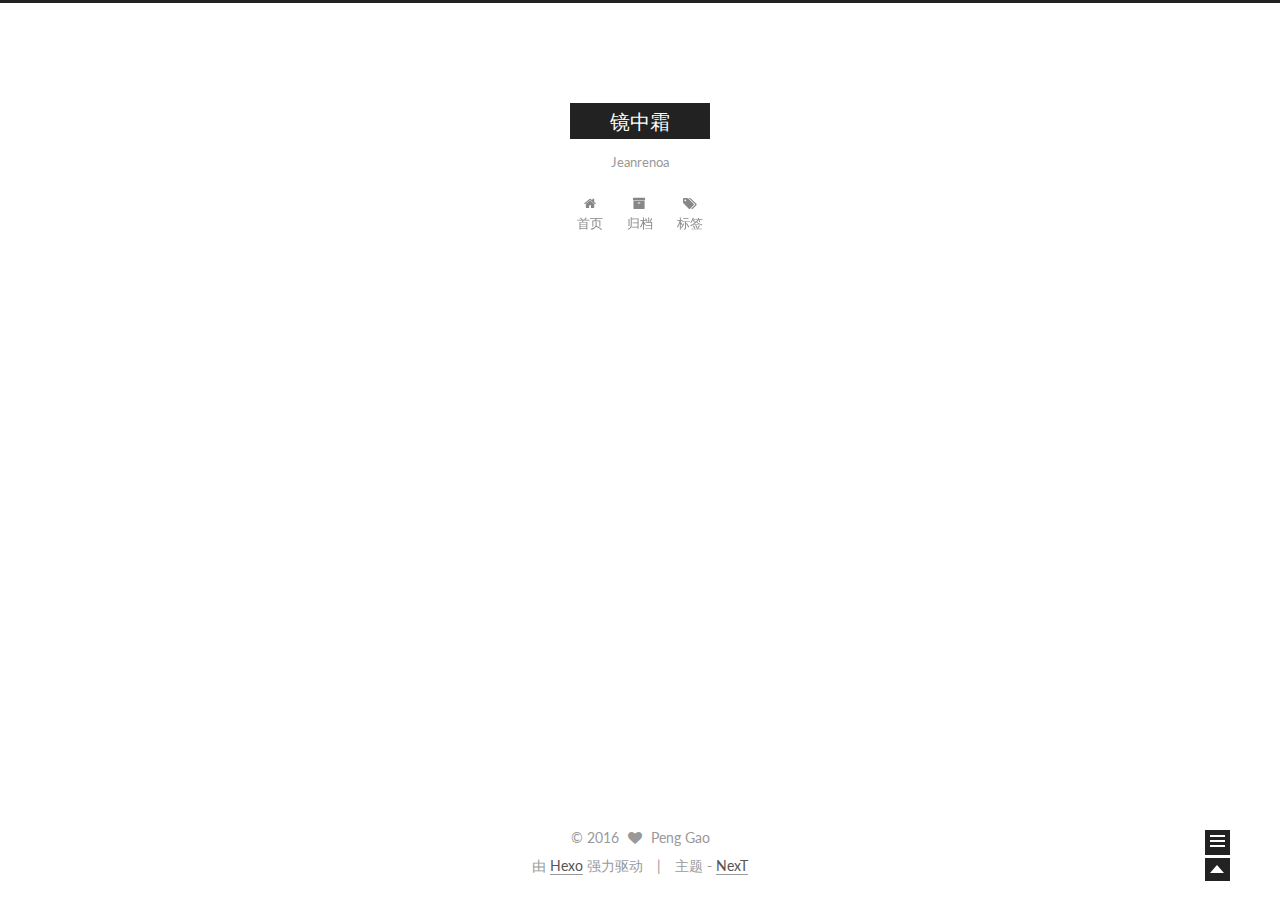
==== commit 3f9fde3d: "Update blog site content" ====
--- a/index.html
+++ b/index.html
@@ -210,7 +210,7 @@
               
                 
                 <a class="post-title-link" href="/2015/12/19/My-New-Post/" itemprop="url">
-                  My New Post
+                  溪山行旅图
                 </a>
               
             
@@ -247,10 +247,7 @@
         
           <span itemprop="articleBody">
             
-              <h2 id="test"><a href="#test" class="headerlink" title="test"></a>test</h2><h3 id="test-1"><a href="#test-1" class="headerlink" title="test"></a>test</h3><ul>
-<li>content</li>
-<li>content</li>
-</ul>
+              <p><img src="/images/溪shan行旅图.jpg" alt=""></p>
 
             
           </span>
@@ -382,7 +379,7 @@
         <div class="copyright" >
   
   &copy; 
-  <span itemprop="copyrightYear">2015</span>
+  <span itemprop="copyrightYear">2016</span>
   <span class="with-love">
     <i class="icon-next-heart fa fa-heart"></i>
   </span>
--- a/css/main.css
+++ b/css/main.css
@@ -965,7 +965,7 @@
   width: 4px;
   height: 4px;
   border-radius: 50%;
-  background: #5ce029;
+  background: #ff96de;
 }
 .sidebar-nav {
   margin: 0 0 20px;
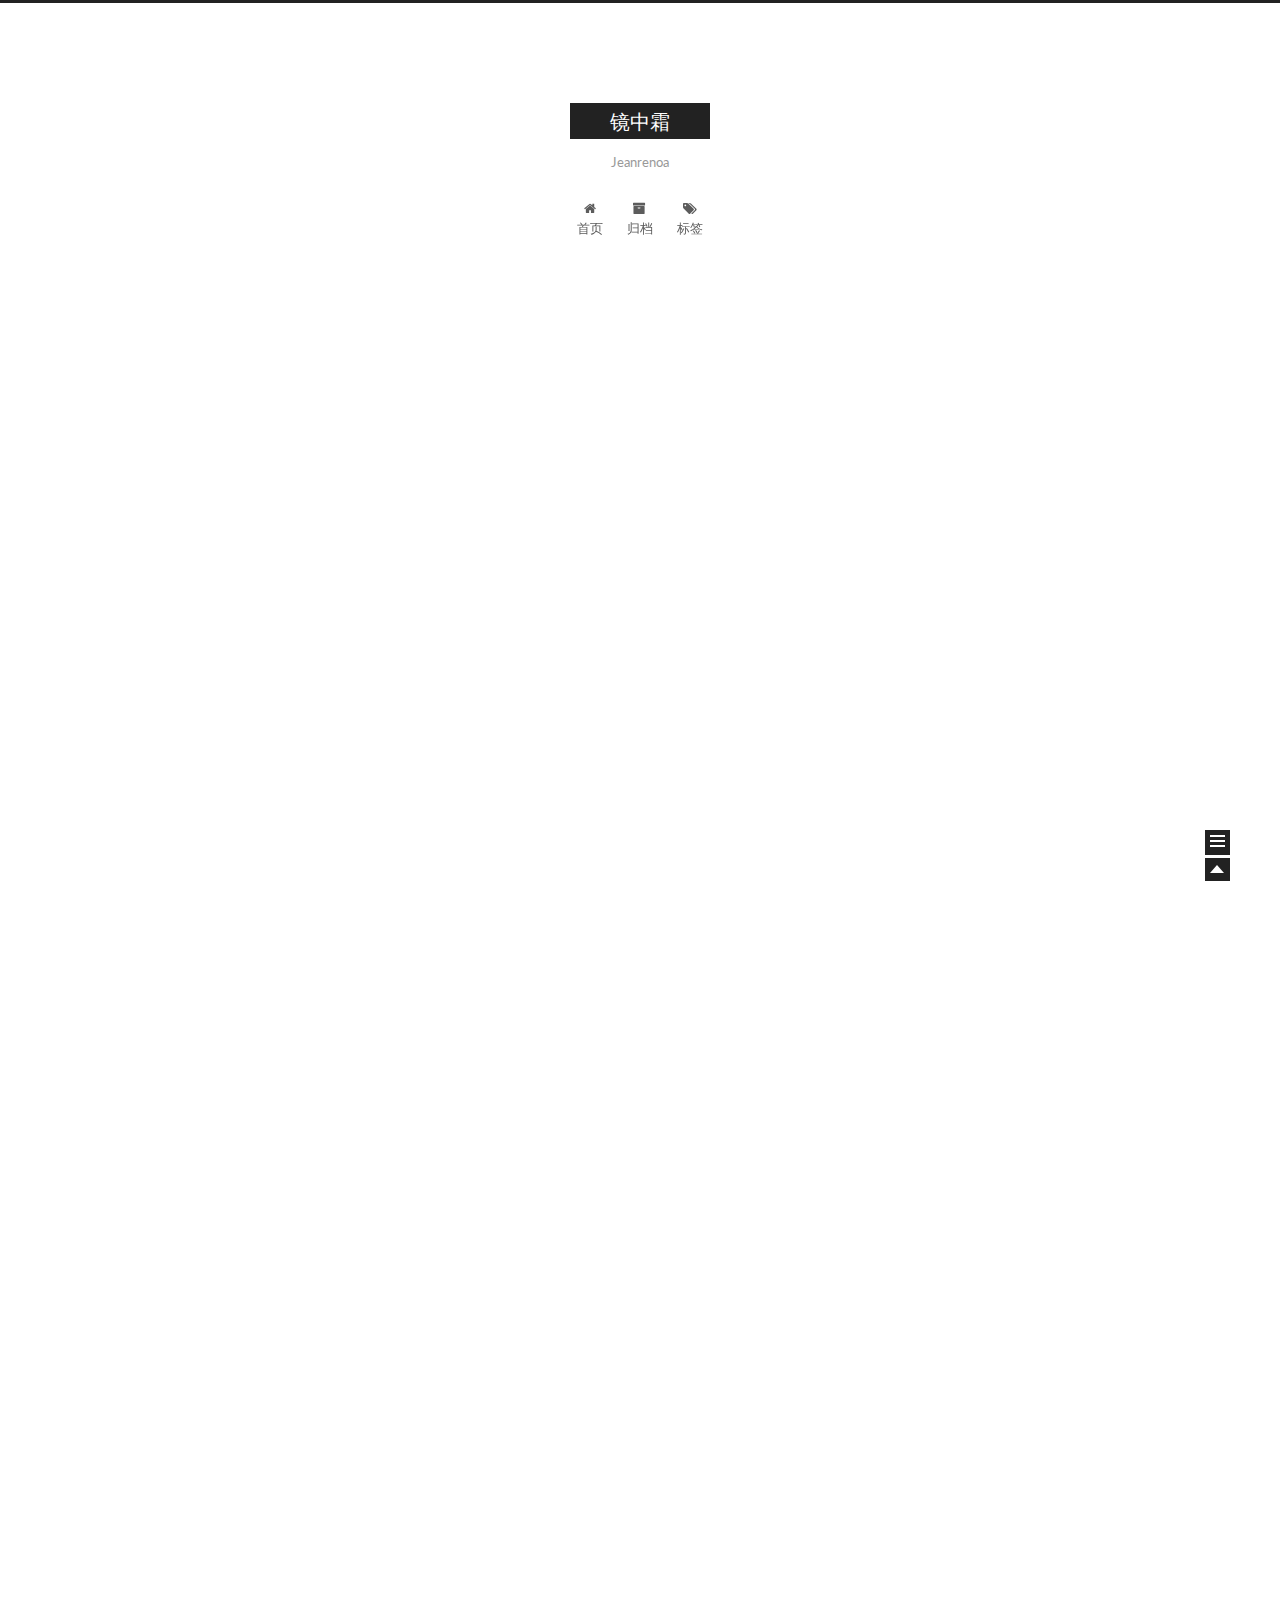
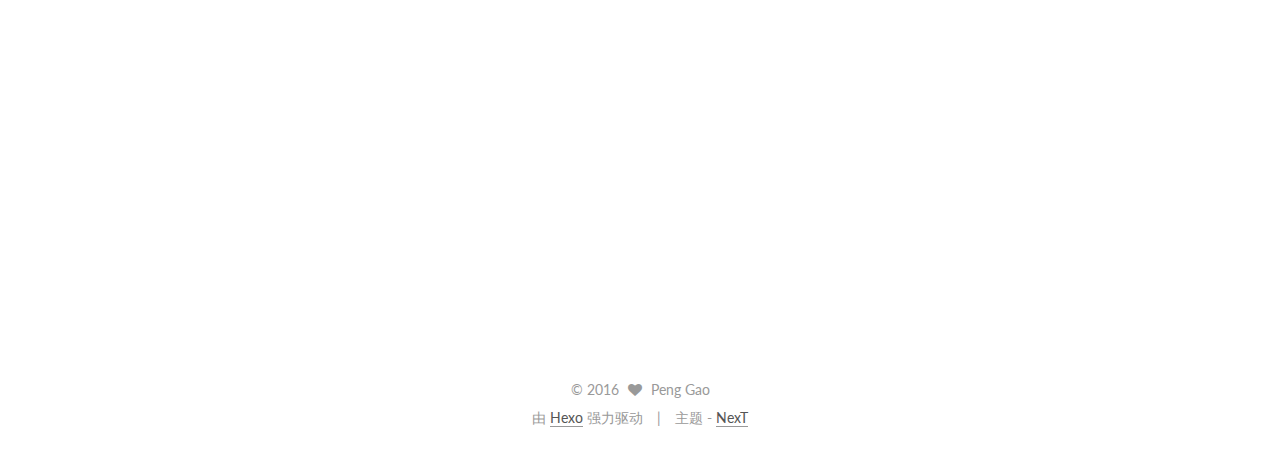
==== commit 727c175d: "Update blog site content" ====
--- a/index.html
+++ b/index.html
@@ -247,7 +247,7 @@
         
           <span itemprop="articleBody">
             
-              <p><img src="/images/溪shan行旅图.jpg" alt=""></p>
+              <p><img src="/images/xi_shan_xing_lv_tu.jpg" alt=""></p>
 
             
           </span>
--- a/css/main.css
+++ b/css/main.css
@@ -965,7 +965,7 @@
   width: 4px;
   height: 4px;
   border-radius: 50%;
-  background: #ff96de;
+  background: #0e93f2;
 }
 .sidebar-nav {
   margin: 0 0 20px;
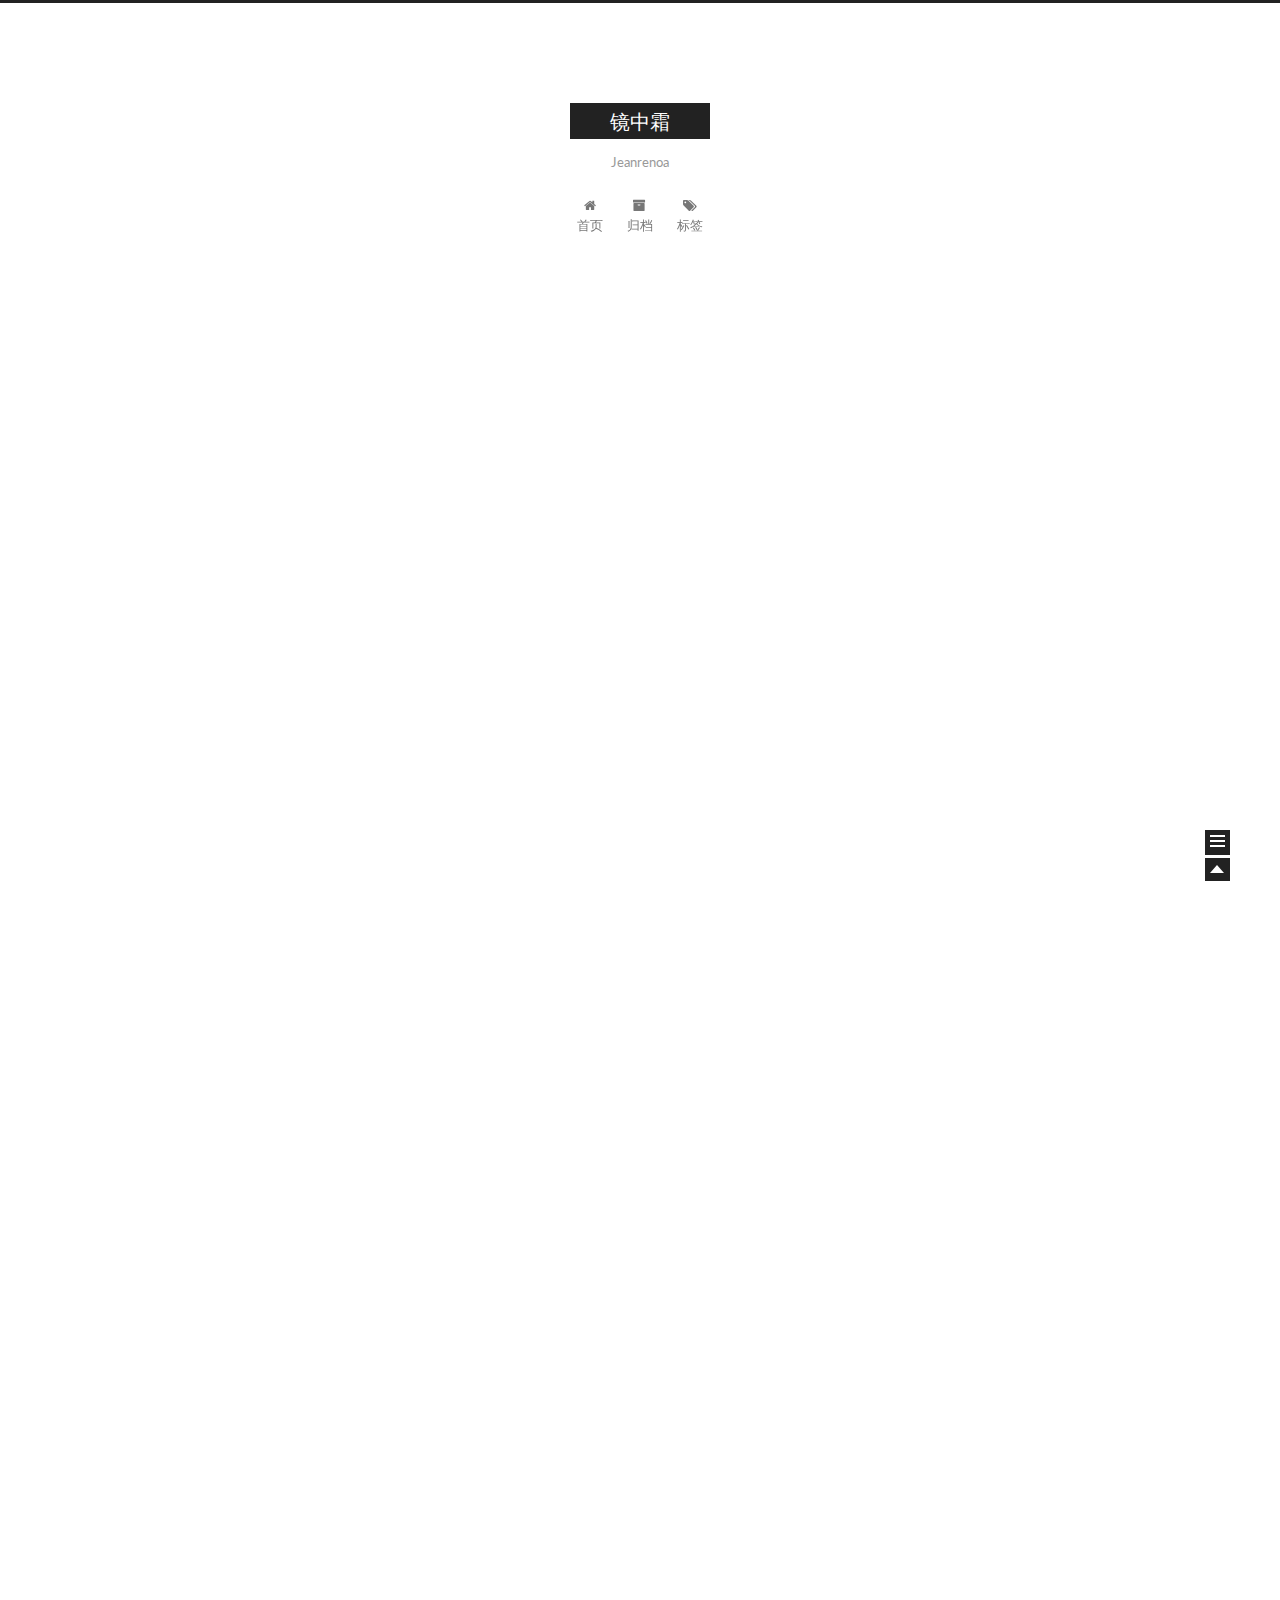
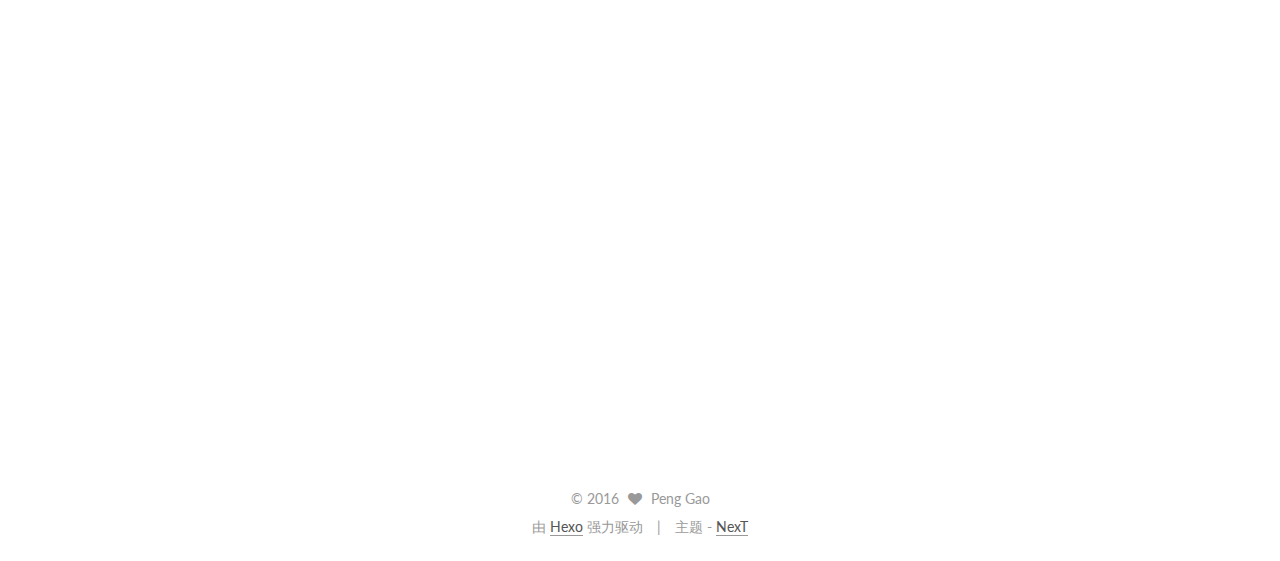
==== commit 9b696434: "Update blog site content" ====
--- a/index.html
+++ b/index.html
@@ -247,7 +247,10 @@
         
           <span itemprop="articleBody">
             
-              <p><img src="/images/xi_shan_xing_lv_tu.jpg" alt=""></p>
+              <blockquote>
+<p>“范宽山水丛丛如恒岱，远山多正面，折落有势。山顶好作密林，水际作突兀大石，溪山深虚，水若有声。物象之幽雅，品固在李成上，本朝自无人出其右。晚年用墨太多，势虽雄伟，然深暗如暮夜晦暝，土石不分。”<br>－米芾</p>
+</blockquote>
+<p><img src="/images/xi_shan_xing_lv_tu.jpg" alt=""></p>
 
             
           </span>
--- a/css/main.css
+++ b/css/main.css
@@ -965,7 +965,7 @@
   width: 4px;
   height: 4px;
   border-radius: 50%;
-  background: #0e93f2;
+  background: #ff148c;
 }
 .sidebar-nav {
   margin: 0 0 20px;
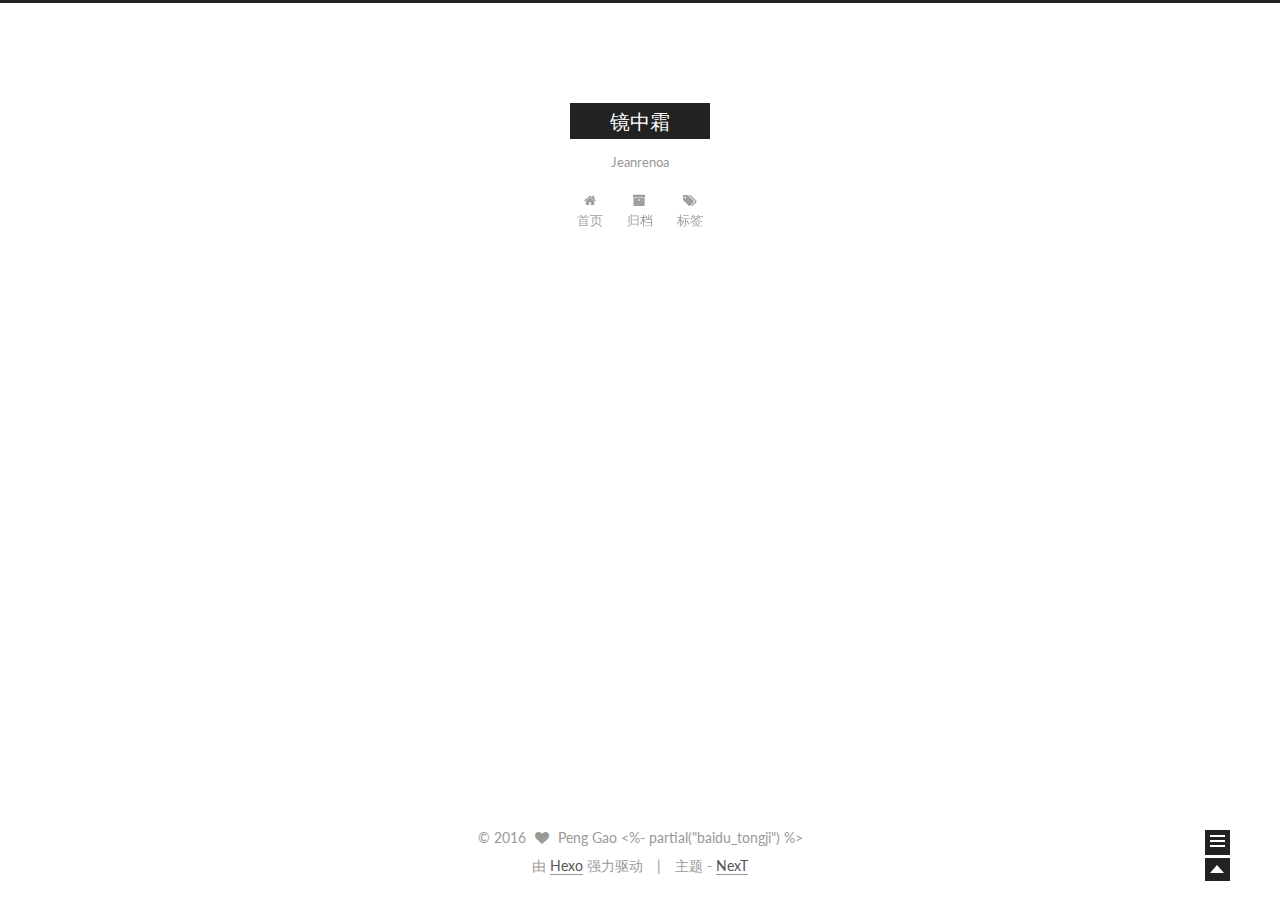
==== commit f35ce96d: "Update blog site content" ====
--- a/index.html
+++ b/index.html
@@ -89,6 +89,16 @@
 
 
 
+  <script type="text/javascript">
+    var _hmt = _hmt || [];
+    (function() {
+      var hm = document.createElement("script");
+      hm.src = "//hm.baidu.com/hm.js?true";
+      var s = document.getElementsByTagName("script")[0];
+      s.parentNode.insertBefore(hm, s);
+    })();
+  </script>
+
 
 
 
@@ -209,8 +219,8 @@
             
               
                 
-                <a class="post-title-link" href="/2015/12/19/My-New-Post/" itemprop="url">
-                  溪山行旅图
+                <a class="post-title-link" href="/2016/02/15/Early-Spring/" itemprop="url">
+                  早春图
                 </a>
               
             
@@ -220,8 +230,8 @@
         <div class="post-meta">
           <span class="post-time">
             发表于
-            <time itemprop="dateCreated" datetime="2015-12-19T20:08:28+08:00" content="2015-12-19">
-              2015-12-19
+            <time itemprop="dateCreated" datetime="2016-02-15T09:32:17+08:00" content="2016-02-15">
+              2016-02-15
             </time>
           </span>
 
@@ -247,10 +257,7 @@
         
           <span itemprop="articleBody">
             
-              <blockquote>
-<p>“范宽山水丛丛如恒岱，远山多正面，折落有势。山顶好作密林，水际作突兀大石，溪山深虚，水若有声。物象之幽雅，品固在李成上，本朝自无人出其右。晚年用墨太多，势虽雄伟，然深暗如暮夜晦暝，土石不分。”<br>－米芾</p>
-</blockquote>
-<p><img src="/images/xi_shan_xing_lv_tu.jpg" alt=""></p>
+              <p><img src="/images/Early_Spring.jpg" alt=""></p>
 
             
           </span>
@@ -314,7 +321,7 @@
         <nav class="site-state motion-element">
           <div class="site-state-item site-state-posts">
             <a href="/archives">
-              <span class="site-state-item-count">1</span>
+              <span class="site-state-item-count">3</span>
               <span class="site-state-item-name">日志</span>
             </a>
           </div>
@@ -387,6 +394,7 @@
     <i class="icon-next-heart fa fa-heart"></i>
   </span>
   <span class="author" itemprop="copyrightHolder">Peng Gao</span>
+  <%- partial("baidu_tongji") %>
 </div>
 
 <div class="powered-by">
--- a/css/main.css
+++ b/css/main.css
@@ -965,7 +965,7 @@
   width: 4px;
   height: 4px;
   border-radius: 50%;
-  background: #ff148c;
+  background: #f7057a;
 }
 .sidebar-nav {
   margin: 0 0 20px;
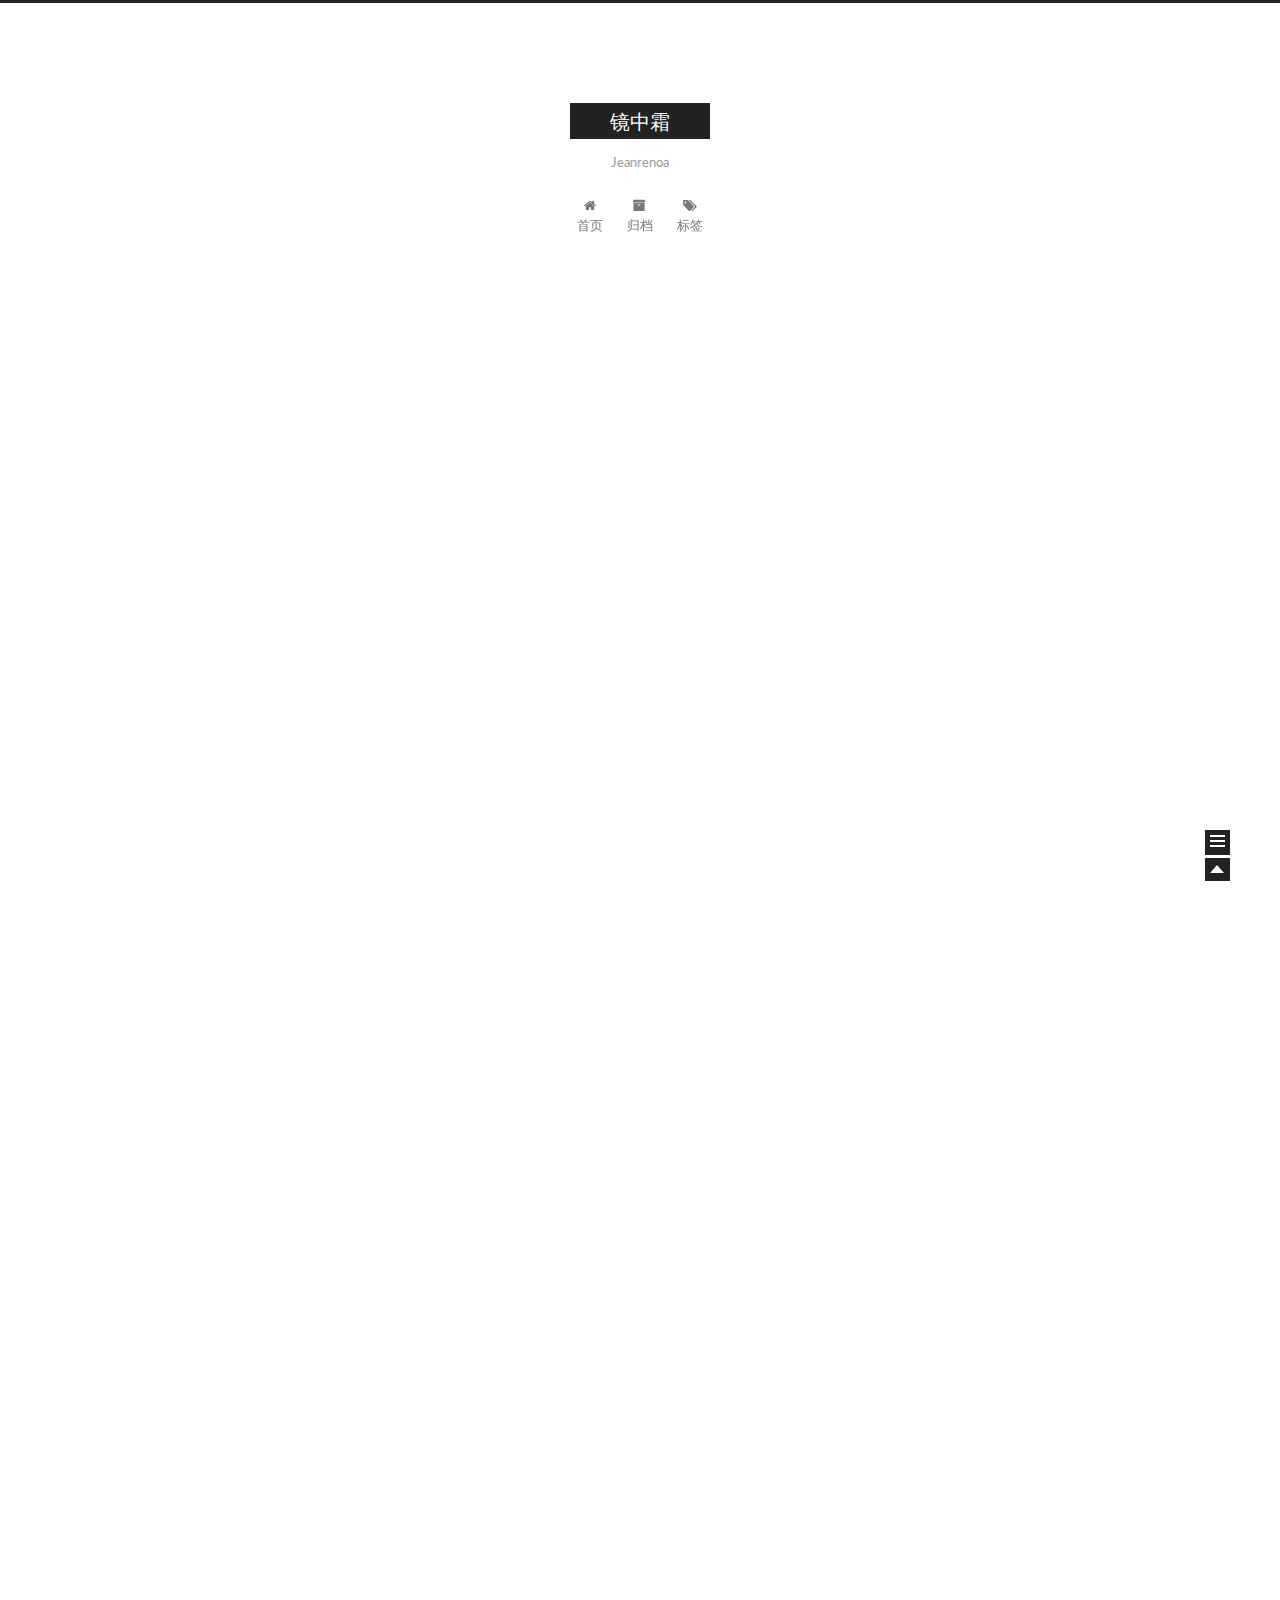
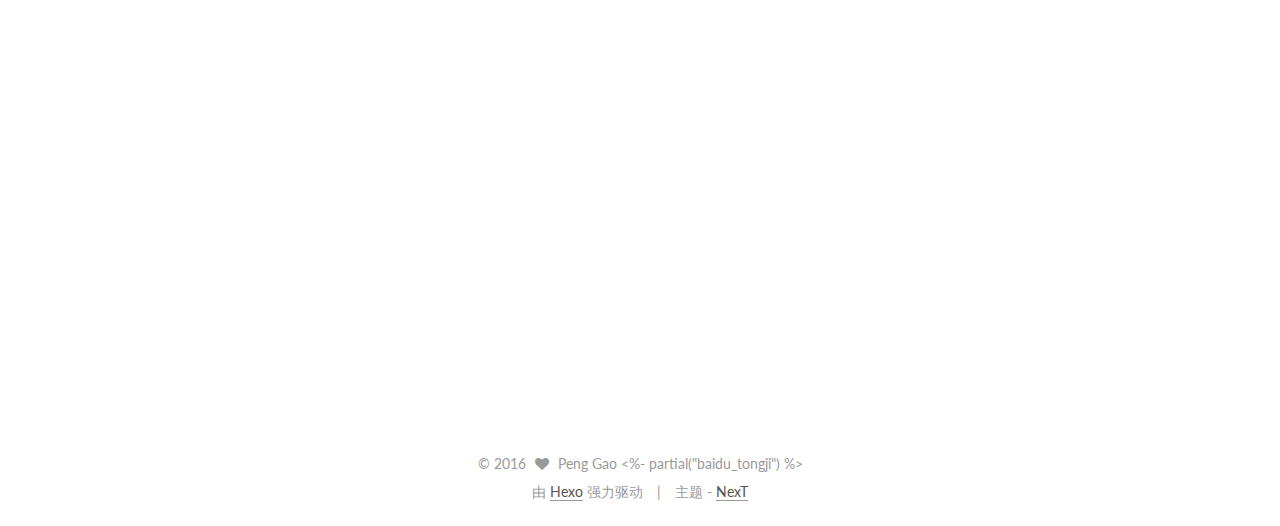
==== commit 4d21e10e: "Update blog site content" ====
--- a/index.html
+++ b/index.html
@@ -258,6 +258,174 @@
           <span itemprop="articleBody">
             
               <p><img src="/images/Early_Spring.jpg" alt=""></p>
+
+            
+          </span>
+        
+      
+    </div>
+
+    <footer class="post-footer">
+      
+
+      
+
+      
+      
+        <div class="post-eof"></div>
+      
+    </footer>
+  </article>
+
+
+    
+      
+
+  
+  
+
+  
+  
+  
+
+  <article class="post post-type-normal " itemscope itemtype="http://schema.org/Article">
+
+    
+      <header class="post-header">
+
+        
+        
+          <h1 class="post-title" itemprop="name headline">
+            
+            
+              
+                
+                <a class="post-title-link" href="/2016/01/27/wanhesongfeng/" itemprop="url">
+                  万壑松风
+                </a>
+              
+            
+          </h1>
+        
+
+        <div class="post-meta">
+          <span class="post-time">
+            发表于
+            <time itemprop="dateCreated" datetime="2016-01-27T21:27:57+08:00" content="2016-01-27">
+              2016-01-27
+            </time>
+          </span>
+
+          
+
+          
+            
+          
+
+          
+
+        </div>
+      </header>
+    
+
+
+    <div class="post-body">
+
+      
+      
+
+      
+        
+          <span itemprop="articleBody">
+            
+              <blockquote>
+<p>“画山水贵与气韵。气韵者，非烟云雾霭也，是天地间之真气也。凡物无气不生……然有气则有韵，无气则板呆矣”<br>－《绘事微言》</p>
+</blockquote>
+<p><img src="/images/wan_he_song_feng.jpg" alt=""></p>
+
+            
+          </span>
+        
+      
+    </div>
+
+    <footer class="post-footer">
+      
+
+      
+
+      
+      
+        <div class="post-eof"></div>
+      
+    </footer>
+  </article>
+
+
+    
+      
+
+  
+  
+
+  
+  
+  
+
+  <article class="post post-type-normal " itemscope itemtype="http://schema.org/Article">
+
+    
+      <header class="post-header">
+
+        
+        
+          <h1 class="post-title" itemprop="name headline">
+            
+            
+              
+                
+                <a class="post-title-link" href="/2015/12/19/xishanxinglv/" itemprop="url">
+                  溪山行旅图
+                </a>
+              
+            
+          </h1>
+        
+
+        <div class="post-meta">
+          <span class="post-time">
+            发表于
+            <time itemprop="dateCreated" datetime="2015-12-19T20:08:28+08:00" content="2015-12-19">
+              2015-12-19
+            </time>
+          </span>
+
+          
+
+          
+            
+          
+
+          
+
+        </div>
+      </header>
+    
+
+
+    <div class="post-body">
+
+      
+      
+
+      
+        
+          <span itemprop="articleBody">
+            
+              <blockquote>
+<p>“范宽山水丛丛如恒岱，远山多正面，折落有势。山顶好作密林，水际作突兀大石，溪山深虚，水若有声。物象之幽雅，品固在李成上，本朝自无人出其右。晚年用墨太多，势虽雄伟，然深暗如暮夜晦暝，土石不分。”<br>－米芾</p>
+</blockquote>
+<p><img src="/images/xi_shan_xing_lv_tu.jpg" alt=""></p>
 
             
           </span>
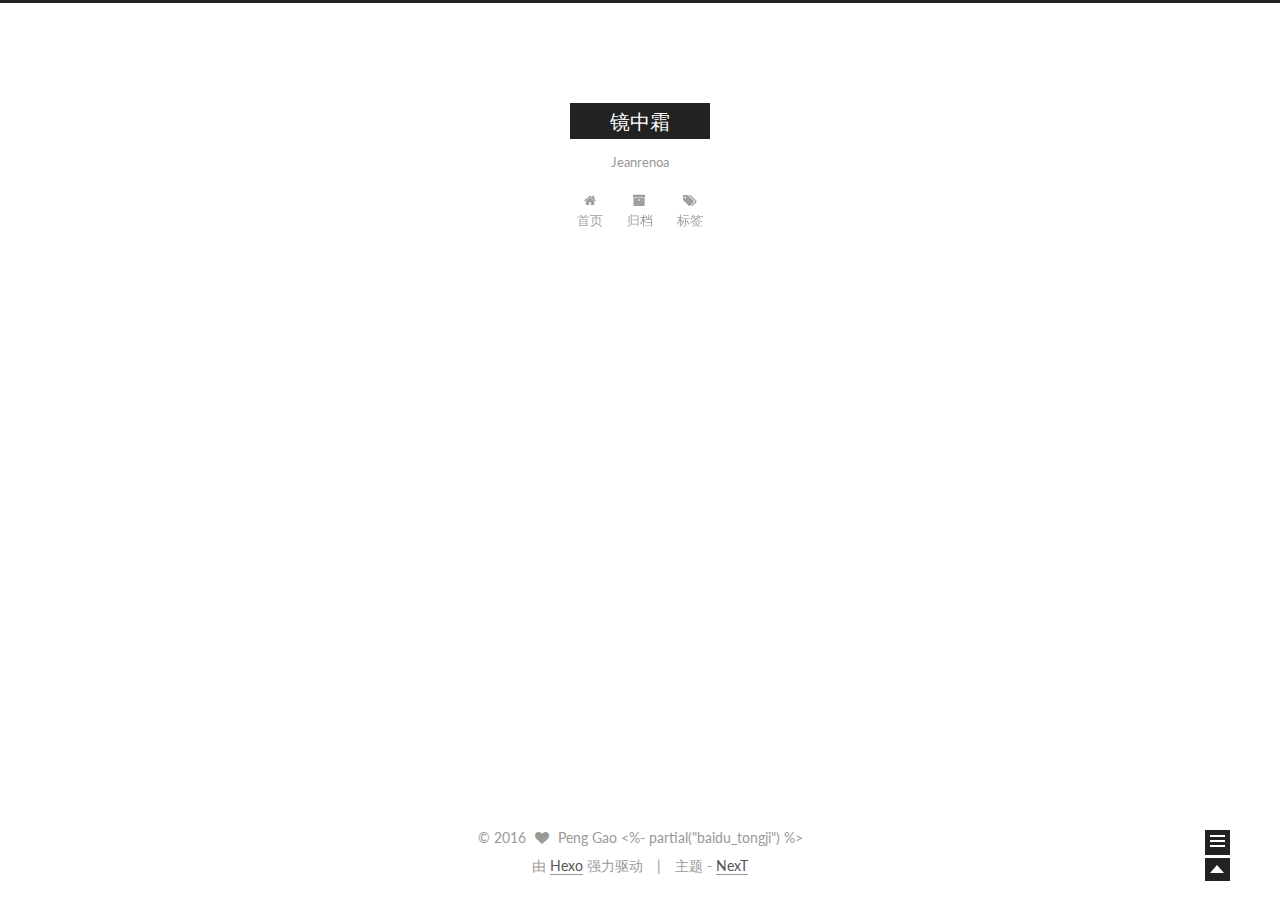
==== commit e7d24c6f: "Update blog site content" ====
--- a/index.html
+++ b/index.html
@@ -258,174 +258,6 @@
           <span itemprop="articleBody">
             
               <p><img src="/images/Early_Spring.jpg" alt=""></p>
-
-            
-          </span>
-        
-      
-    </div>
-
-    <footer class="post-footer">
-      
-
-      
-
-      
-      
-        <div class="post-eof"></div>
-      
-    </footer>
-  </article>
-
-
-    
-      
-
-  
-  
-
-  
-  
-  
-
-  <article class="post post-type-normal " itemscope itemtype="http://schema.org/Article">
-
-    
-      <header class="post-header">
-
-        
-        
-          <h1 class="post-title" itemprop="name headline">
-            
-            
-              
-                
-                <a class="post-title-link" href="/2016/01/27/wanhesongfeng/" itemprop="url">
-                  万壑松风
-                </a>
-              
-            
-          </h1>
-        
-
-        <div class="post-meta">
-          <span class="post-time">
-            发表于
-            <time itemprop="dateCreated" datetime="2016-01-27T21:27:57+08:00" content="2016-01-27">
-              2016-01-27
-            </time>
-          </span>
-
-          
-
-          
-            
-          
-
-          
-
-        </div>
-      </header>
-    
-
-
-    <div class="post-body">
-
-      
-      
-
-      
-        
-          <span itemprop="articleBody">
-            
-              <blockquote>
-<p>“画山水贵与气韵。气韵者，非烟云雾霭也，是天地间之真气也。凡物无气不生……然有气则有韵，无气则板呆矣”<br>－《绘事微言》</p>
-</blockquote>
-<p><img src="/images/wan_he_song_feng.jpg" alt=""></p>
-
-            
-          </span>
-        
-      
-    </div>
-
-    <footer class="post-footer">
-      
-
-      
-
-      
-      
-        <div class="post-eof"></div>
-      
-    </footer>
-  </article>
-
-
-    
-      
-
-  
-  
-
-  
-  
-  
-
-  <article class="post post-type-normal " itemscope itemtype="http://schema.org/Article">
-
-    
-      <header class="post-header">
-
-        
-        
-          <h1 class="post-title" itemprop="name headline">
-            
-            
-              
-                
-                <a class="post-title-link" href="/2015/12/19/xishanxinglv/" itemprop="url">
-                  溪山行旅图
-                </a>
-              
-            
-          </h1>
-        
-
-        <div class="post-meta">
-          <span class="post-time">
-            发表于
-            <time itemprop="dateCreated" datetime="2015-12-19T20:08:28+08:00" content="2015-12-19">
-              2015-12-19
-            </time>
-          </span>
-
-          
-
-          
-            
-          
-
-          
-
-        </div>
-      </header>
-    
-
-
-    <div class="post-body">
-
-      
-      
-
-      
-        
-          <span itemprop="articleBody">
-            
-              <blockquote>
-<p>“范宽山水丛丛如恒岱，远山多正面，折落有势。山顶好作密林，水际作突兀大石，溪山深虚，水若有声。物象之幽雅，品固在李成上，本朝自无人出其右。晚年用墨太多，势虽雄伟，然深暗如暮夜晦暝，土石不分。”<br>－米芾</p>
-</blockquote>
-<p><img src="/images/xi_shan_xing_lv_tu.jpg" alt=""></p>
 
             
           </span>
--- a/css/main.css
+++ b/css/main.css
@@ -965,7 +965,7 @@
   width: 4px;
   height: 4px;
   border-radius: 50%;
-  background: #f7057a;
+  background: #1fbd38;
 }
 .sidebar-nav {
   margin: 0 0 20px;
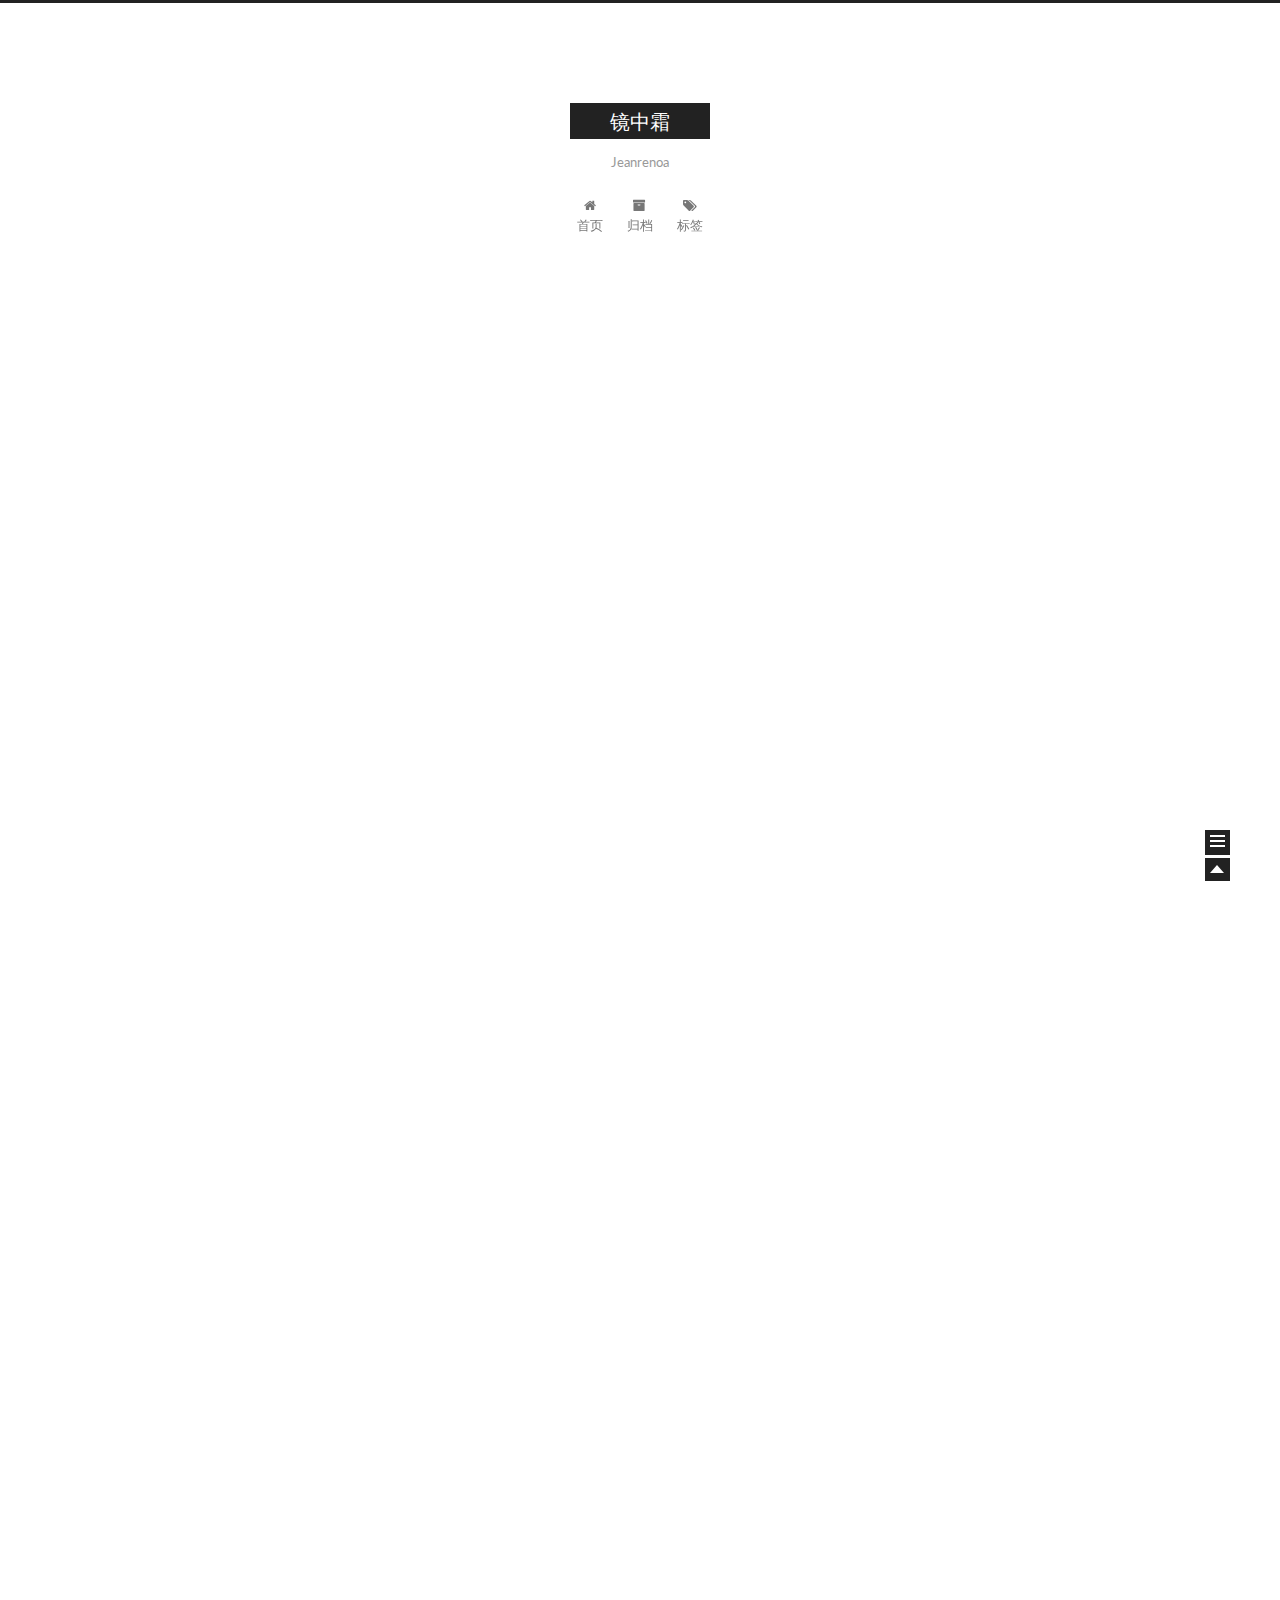
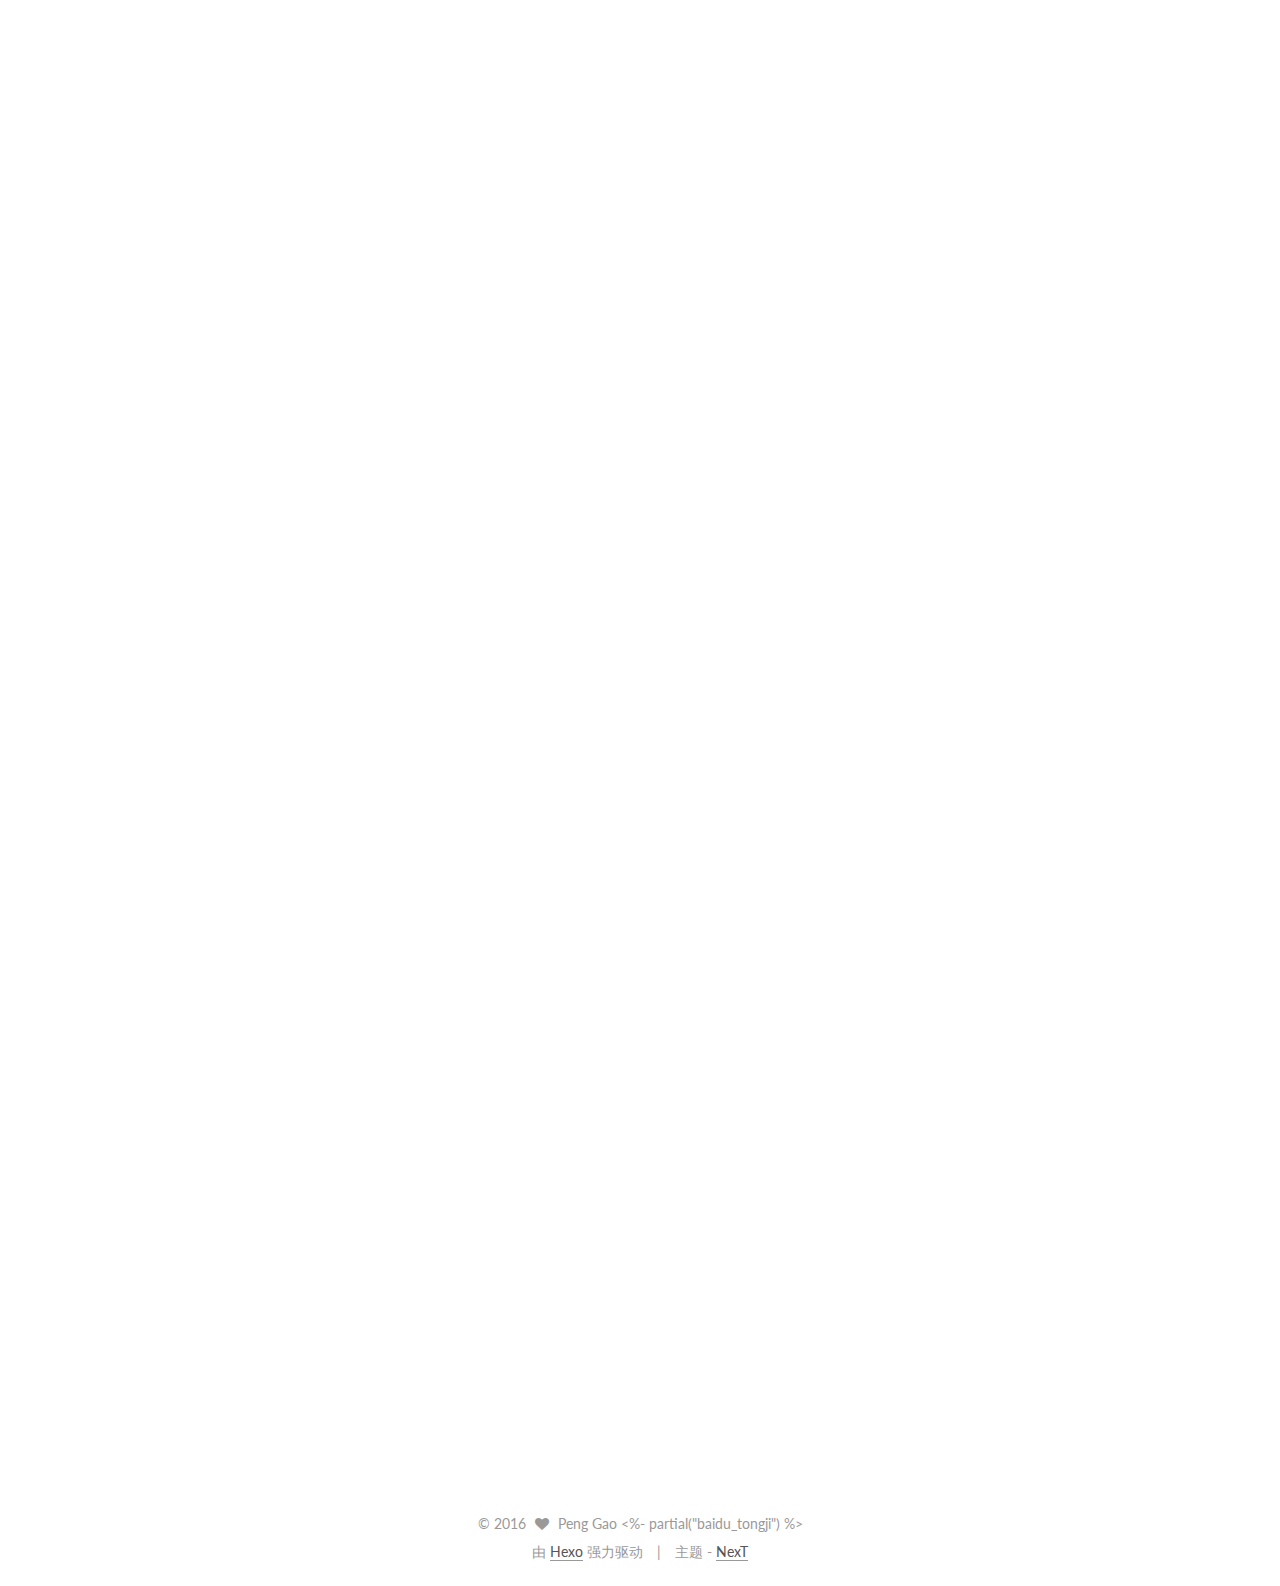
==== commit f3afdbd6: "Update blog site content" ====
--- a/index.html
+++ b/index.html
@@ -257,7 +257,178 @@
         
           <span itemprop="articleBody">
             
-              <p><img src="/images/Early_Spring.jpg" alt=""></p>
+              <blockquote>
+<p>Early Spring</p>
+</blockquote>
+<p><img src="/images/zao_chun_tu.jpg" alt=""></p>
+
+            
+          </span>
+        
+      
+    </div>
+
+    <footer class="post-footer">
+      
+
+      
+
+      
+      
+        <div class="post-eof"></div>
+      
+    </footer>
+  </article>
+
+
+    
+      
+
+  
+  
+
+  
+  
+  
+
+  <article class="post post-type-normal " itemscope itemtype="http://schema.org/Article">
+
+    
+      <header class="post-header">
+
+        
+        
+          <h1 class="post-title" itemprop="name headline">
+            
+            
+              
+                
+                <a class="post-title-link" href="/2016/01/27/wanhesongfeng/" itemprop="url">
+                  万壑松风
+                </a>
+              
+            
+          </h1>
+        
+
+        <div class="post-meta">
+          <span class="post-time">
+            发表于
+            <time itemprop="dateCreated" datetime="2016-01-27T21:27:57+08:00" content="2016-01-27">
+              2016-01-27
+            </time>
+          </span>
+
+          
+
+          
+            
+          
+
+          
+
+        </div>
+      </header>
+    
+
+
+    <div class="post-body">
+
+      
+      
+
+      
+        
+          <span itemprop="articleBody">
+            
+              <blockquote>
+<p>“画山水贵与气韵。气韵者，非烟云雾霭也，是天地间之真气也。凡物无气不生……然有气则有韵，无气则板呆矣”<br>－《绘事微言》</p>
+</blockquote>
+<p><img src="/images/wan_he_song_feng.jpg" alt=""></p>
+
+            
+          </span>
+        
+      
+    </div>
+
+    <footer class="post-footer">
+      
+
+      
+
+      
+      
+        <div class="post-eof"></div>
+      
+    </footer>
+  </article>
+
+
+    
+      
+
+  
+  
+
+  
+  
+  
+
+  <article class="post post-type-normal " itemscope itemtype="http://schema.org/Article">
+
+    
+      <header class="post-header">
+
+        
+        
+          <h1 class="post-title" itemprop="name headline">
+            
+            
+              
+                
+                <a class="post-title-link" href="/2015/12/19/xishanxinglv/" itemprop="url">
+                  溪山行旅图
+                </a>
+              
+            
+          </h1>
+        
+
+        <div class="post-meta">
+          <span class="post-time">
+            发表于
+            <time itemprop="dateCreated" datetime="2015-12-19T20:08:28+08:00" content="2015-12-19">
+              2015-12-19
+            </time>
+          </span>
+
+          
+
+          
+            
+          
+
+          
+
+        </div>
+      </header>
+    
+
+
+    <div class="post-body">
+
+      
+      
+
+      
+        
+          <span itemprop="articleBody">
+            
+              <blockquote>
+<p>“范宽山水丛丛如恒岱，远山多正面，折落有势。山顶好作密林，水际作突兀大石，溪山深虚，水若有声。物象之幽雅，品固在李成上，本朝自无人出其右。晚年用墨太多，势虽雄伟，然深暗如暮夜晦暝，土石不分。”<br>－米芾</p>
+</blockquote>
+<p><img src="/images/xi_shan_xing_lv_tu.jpg" alt=""></p>
 
             
           </span>
--- a/css/main.css
+++ b/css/main.css
@@ -965,7 +965,7 @@
   width: 4px;
   height: 4px;
   border-radius: 50%;
-  background: #1fbd38;
+  background: #b4628b;
 }
 .sidebar-nav {
   margin: 0 0 20px;
